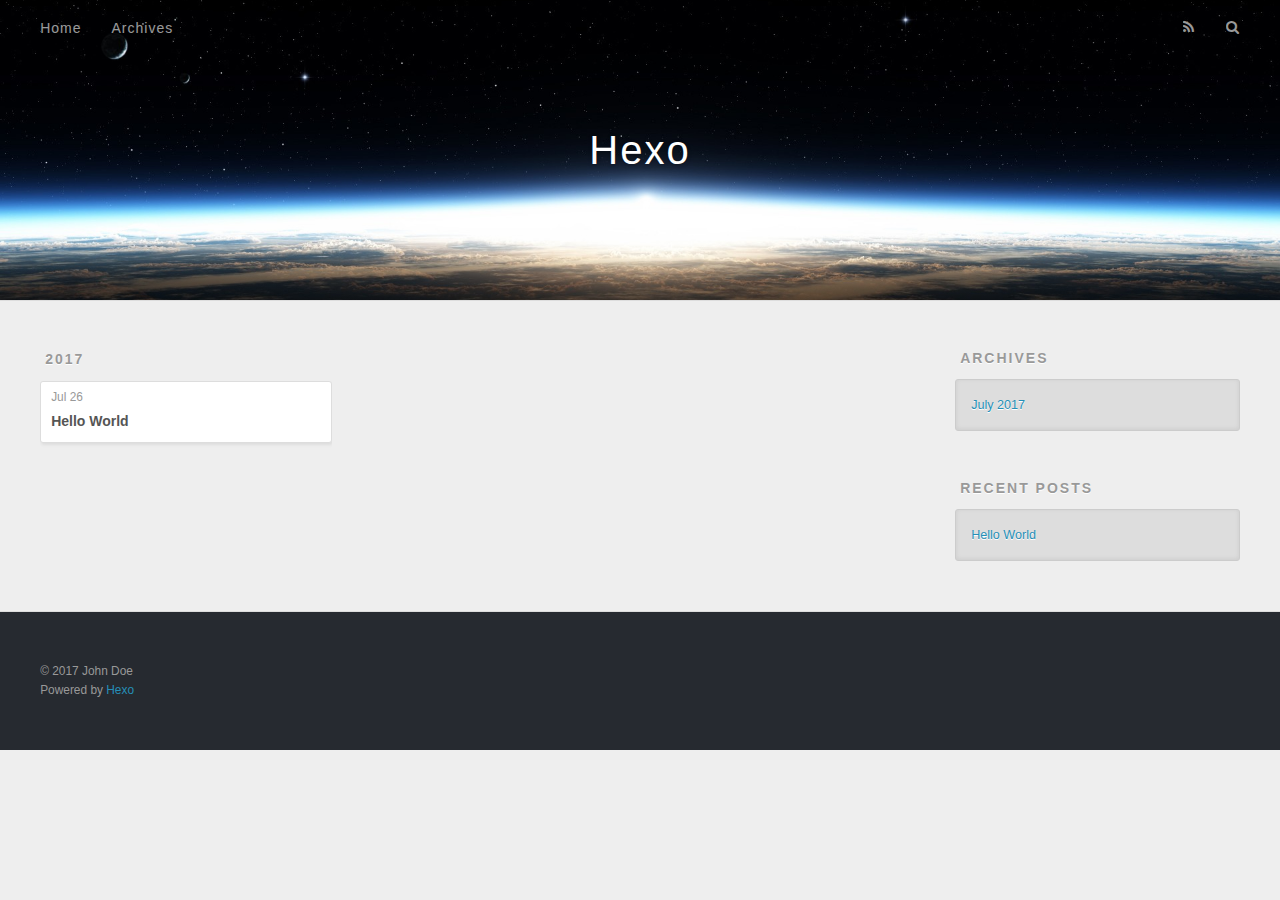
==== archives/index.html @ c41c7418 "Site updated: 2017-07-26 22:46:20" ====
<!DOCTYPE html>
<html>
<head>
  <meta charset="utf-8">
  
  <title>Archives | Hexo</title>
  <meta name="viewport" content="width=device-width, initial-scale=1, maximum-scale=1">
  <meta property="og:type" content="website">
<meta property="og:title" content="Hexo">
<meta property="og:url" content="http://yoursite.com/archives/index.html">
<meta property="og:site_name" content="Hexo">
<meta name="twitter:card" content="summary">
<meta name="twitter:title" content="Hexo">
  
    <link rel="alternate" href="/atom.xml" title="Hexo" type="application/atom+xml">
  
  
    <link rel="icon" href="/favicon.png">
  
  
    <link href="//fonts.googleapis.com/css?family=Source+Code+Pro" rel="stylesheet" type="text/css">
  
  <link rel="stylesheet" href="/css/style.css">
  

</head>

<body>
  <div id="container">
    <div id="wrap">
      <header id="header">
  <div id="banner"></div>
  <div id="header-outer" class="outer">
    <div id="header-title" class="inner">
      <h1 id="logo-wrap">
        <a href="/" id="logo">Hexo</a>
      </h1>
      
    </div>
    <div id="header-inner" class="inner">
      <nav id="main-nav">
        <a id="main-nav-toggle" class="nav-icon"></a>
        
          <a class="main-nav-link" href="/">Home</a>
        
          <a class="main-nav-link" href="/archives">Archives</a>
        
      </nav>
      <nav id="sub-nav">
        
          <a id="nav-rss-link" class="nav-icon" href="/atom.xml" title="RSS Feed"></a>
        
        <a id="nav-search-btn" class="nav-icon" title="Search"></a>
      </nav>
      <div id="search-form-wrap">
        <form action="//google.com/search" method="get" accept-charset="UTF-8" class="search-form"><input type="search" name="q" class="search-form-input" placeholder="Search"><button type="submit" class="search-form-submit">&#xF002;</button><input type="hidden" name="sitesearch" value="http://yoursite.com"></form>
      </div>
    </div>
  </div>
</header>
      <div class="outer">
        <section id="main">
  
  
    
    
      
      
      <section class="archives-wrap">
        <div class="archive-year-wrap">
          <a href="/archives/2017" class="archive-year">2017</a>
        </div>
        <div class="archives">
    
    <article class="archive-article archive-type-post">
  <div class="archive-article-inner">
    <header class="archive-article-header">
      <a href="/2017/07/26/hello-world/" class="archive-article-date">
  <time datetime="2017-07-26T14:15:04.297Z" itemprop="datePublished">Jul 26</time>
</a>
      
  
    <h1 itemprop="name">
      <a class="archive-article-title" href="/2017/07/26/hello-world/">Hello World</a>
    </h1>
  

    </header>
  </div>
</article>
  
  
    </div></section>
  

</section>
        
          <aside id="sidebar">
  
    

  
    

  
    
  
    
  <div class="widget-wrap">
    <h3 class="widget-title">Archives</h3>
    <div class="widget">
      <ul class="archive-list"><li class="archive-list-item"><a class="archive-list-link" href="/archives/2017/07/">July 2017</a></li></ul>
    </div>
  </div>


  
    
  <div class="widget-wrap">
    <h3 class="widget-title">Recent Posts</h3>
    <div class="widget">
      <ul>
        
          <li>
            <a href="/2017/07/26/hello-world/">Hello World</a>
          </li>
        
      </ul>
    </div>
  </div>

  
</aside>
        
      </div>
      <footer id="footer">
  
  <div class="outer">
    <div id="footer-info" class="inner">
      &copy; 2017 John Doe<br>
      Powered by <a href="http://hexo.io/" target="_blank">Hexo</a>
    </div>
  </div>
</footer>
    </div>
    <nav id="mobile-nav">
  
    <a href="/" class="mobile-nav-link">Home</a>
  
    <a href="/archives" class="mobile-nav-link">Archives</a>
  
</nav>
    

<script src="//ajax.googleapis.com/ajax/libs/jquery/2.0.3/jquery.min.js"></script>


  <link rel="stylesheet" href="/fancybox/jquery.fancybox.css">
  <script src="/fancybox/jquery.fancybox.pack.js"></script>


<script src="/js/script.js"></script>

  </div>
</body>
</html>
---- css/style.css ----
body {
  width: 100%;
}
body:before,
body:after {
  content: "";
  display: table;
}
body:after {
  clear: both;
}
html,
body,
div,
span,
applet,
object,
iframe,
h1,
h2,
h3,
h4,
h5,
h6,
p,
blockquote,
pre,
a,
abbr,
acronym,
address,
big,
cite,
code,
del,
dfn,
em,
img,
ins,
kbd,
q,
s,
samp,
small,
strike,
strong,
sub,
sup,
tt,
var,
dl,
dt,
dd,
ol,
ul,
li,
fieldset,
form,
label,
legend,
table,
caption,
tbody,
tfoot,
thead,
tr,
th,
td {
  margin: 0;
  padding: 0;
  border: 0;
  outline: 0;
  font-weight: inherit;
  font-style: inherit;
  font-family: inherit;
  font-size: 100%;
  vertical-align: baseline;
}
body {
  line-height: 1;
  color: #000;
  background: #fff;
}
ol,
ul {
  list-style: none;
}
table {
  border-collapse: separate;
  border-spacing: 0;
  vertical-align: middle;
}
caption,
th,
td {
  text-align: left;
  font-weight: normal;
  vertical-align: middle;
}
a img {
  border: none;
}
input,
button {
  margin: 0;
  padding: 0;
}
input::-moz-focus-inner,
button::-moz-focus-inner {
  border: 0;
  padding: 0;
}
@font-face {
  font-family: FontAwesome;
  font-style: normal;
  font-weight: normal;
  src: url("fonts/fontawesome-webfont.eot?v=#4.0.3");
  src: url("fonts/fontawesome-webfont.eot?#iefix&v=#4.0.3") format("embedded-opentype"), url("fonts/fontawesome-webfont.woff?v=#4.0.3") format("woff"), url("fonts/fontawesome-webfont.ttf?v=#4.0.3") format("truetype"), url("fonts/fontawesome-webfont.svg#fontawesomeregular?v=#4.0.3") format("svg");
}
html,
body,
#container {
  height: 100%;
}
body {
  background: #eee;
  font: 14px "Helvetica Neue", Helvetica, Arial, sans-serif;
  -webkit-text-size-adjust: 100%;
}
.outer {
  max-width: 1220px;
  margin: 0 auto;
  padding: 0 20px;
}
.outer:before,
.outer:after {
  content: "";
  display: table;
}
.outer:after {
  clear: both;
}
.inner {
  display: inline;
  float: left;
  width: 98.33333333333333%;
  margin: 0 0.833333333333333%;
}
.left,
.alignleft {
  float: left;
}
.right,
.alignright {
  float: right;
}
.clear {
  clear: both;
}
#container {
  position: relative;
}
.mobile-nav-on {
  overflow: hidden;
}
#wrap {
  height: 100%;
  width: 100%;
  position: absolute;
  top: 0;
  left: 0;
  -webkit-transition: 0.2s ease-out;
  -moz-transition: 0.2s ease-out;
  -ms-transition: 0.2s ease-out;
  transition: 0.2s ease-out;
  z-index: 1;
  background: #eee;
}
.mobile-nav-on #wrap {
  left: 280px;
}
@media screen and (min-width: 768px) {
  #main {
    display: inline;
    float: left;
    width: 73.33333333333333%;
    margin: 0 0.833333333333333%;
  }
}
.article-date,
.article-category-link,
.archive-year,
.widget-title {
  text-decoration: none;
  text-transform: uppercase;
  letter-spacing: 2px;
  color: #999;
  margin-bottom: 1em;
  margin-left: 5px;
  line-height: 1em;
  text-shadow: 0 1px #fff;
  font-weight: bold;
}
.article-inner,
.archive-article-inner {
  background: #fff;
  -webkit-box-shadow: 1px 2px 3px #ddd;
  box-shadow: 1px 2px 3px #ddd;
  border: 1px solid #ddd;
  border-radius: 3px;
}
.article-entry h1,
.widget h1 {
  font-size: 2em;
}
.article-entry h2,
.widget h2 {
  font-size: 1.5em;
}
.article-entry h3,
.widget h3 {
  font-size: 1.3em;
}
.article-entry h4,
.widget h4 {
  font-size: 1.2em;
}
.article-entry h5,
.widget h5 {
  font-size: 1em;
}
.article-entry h6,
.widget h6 {
  font-size: 1em;
  color: #999;
}
.article-entry hr,
.widget hr {
  border: 1px dashed #ddd;
}
.article-entry strong,
.widget strong {
  font-weight: bold;
}
.article-entry em,
.widget em,
.article-entry cite,
.widget cite {
  font-style: italic;
}
.article-entry sup,
.widget sup,
.article-entry sub,
.widget sub {
  font-size: 0.75em;
  line-height: 0;
  position: relative;
  vertical-align: baseline;
}
.article-entry sup,
.widget sup {
  top: -0.5em;
}
.article-entry sub,
.widget sub {
  bottom: -0.2em;
}
.article-entry small,
.widget small {
  font-size: 0.85em;
}
.article-entry acronym,
.widget acronym,
.article-entry abbr,
.widget abbr {
  border-bottom: 1px dotted;
}
.article-entry ul,
.widget ul,
.article-entry ol,
.widget ol,
.article-entry dl,
.widget dl {
  margin: 0 20px;
  line-height: 1.6em;
}
.article-entry ul ul,
.widget ul ul,
.article-entry ol ul,
.widget ol ul,
.article-entry ul ol,
.widget ul ol,
.article-entry ol ol,
.widget ol ol {
  margin-top: 0;
  margin-bottom: 0;
}
.article-entry ul,
.widget ul {
  list-style: disc;
}
.article-entry ol,
.widget ol {
  list-style: decimal;
}
.article-entry dt,
.widget dt {
  font-weight: bold;
}
#header {
  height: 300px;
  position: relative;
  border-bottom: 1px solid #ddd;
}
#header:before,
#header:after {
  content: "";
  position: absolute;
  left: 0;
  right: 0;
  height: 40px;
}
#header:before {
  top: 0;
  background: -webkit-linear-gradient(rgba(0,0,0,0.2), transparent);
  background: -moz-linear-gradient(rgba(0,0,0,0.2), transparent);
  background: -ms-linear-gradient(rgba(0,0,0,0.2), transparent);
  background: linear-gradient(rgba(0,0,0,0.2), transparent);
}
#header:after {
  bottom: 0;
  background: -webkit-linear-gradient(transparent, rgba(0,0,0,0.2));
  background: -moz-linear-gradient(transparent, rgba(0,0,0,0.2));
  background: -ms-linear-gradient(transparent, rgba(0,0,0,0.2));
  background: linear-gradient(transparent, rgba(0,0,0,0.2));
}
#header-outer {
  height: 100%;
  position: relative;
}
#header-inner {
  position: relative;
  overflow: hidden;
}
#banner {
  position: absolute;
  top: 0;
  left: 0;
  width: 100%;
  height: 100%;
  background: url("images/banner.jpg") center #000;
  -webkit-background-size: cover;
  -moz-background-size: cover;
  background-size: cover;
  z-index: -1;
}
#header-title {
  text-align: center;
  height: 40px;
  position: absolute;
  top: 50%;
  left: 0;
  margin-top: -20px;
}
#logo,
#subtitle {
  text-decoration: none;
  color: #fff;
  font-weight: 300;
  text-shadow: 0 1px 4px rgba(0,0,0,0.3);
}
#logo {
  font-size: 40px;
  line-height: 40px;
  letter-spacing: 2px;
}
#subtitle {
  font-size: 16px;
  line-height: 16px;
  letter-spacing: 1px;
}
#subtitle-wrap {
  margin-top: 16px;
}
#main-nav {
  float: left;
  margin-left: -15px;
}
.nav-icon,
.main-nav-link {
  float: left;
  color: #fff;
  opacity: 0.6;
  text-decoration: none;
  text-shadow: 0 1px rgba(0,0,0,0.2);
  -webkit-transition: opacity 0.2s;
  -moz-transition: opacity 0.2s;
  -ms-transition: opacity 0.2s;
  transition: opacity 0.2s;
  display: block;
  padding: 20px 15px;
}
.nav-icon:hover,
.main-nav-link:hover {
  opacity: 1;
}
.nav-icon {
  font-family: FontAwesome;
  text-align: center;
  font-size: 14px;
  width: 14px;
  height: 14px;
  padding: 20px 15px;
  position: relative;
  cursor: pointer;
}
.main-nav-link {
  font-weight: 300;
  letter-spacing: 1px;
}
@media screen and (max-width: 479px) {
  .main-nav-link {
    display: none;
  }
}
#main-nav-toggle {
  display: none;
}
#main-nav-toggle:before {
  content: "\f0c9";
}
@media screen and (max-width: 479px) {
  #main-nav-toggle {
    display: block;
  }
}
#sub-nav {
  float: right;
  margin-right: -15px;
}
#nav-rss-link:before {
  content: "\f09e";
}
#nav-search-btn:before {
  content: "\f002";
}
#search-form-wrap {
  position: absolute;
  top: 15px;
  width: 150px;
  height: 30px;
  right: -150px;
  opacity: 0;
  -webkit-transition: 0.2s ease-out;
  -moz-transition: 0.2s ease-out;
  -ms-transition: 0.2s ease-out;
  transition: 0.2s ease-out;
}
#search-form-wrap.on {
  opacity: 1;
  right: 0;
}
@media screen and (max-width: 479px) {
  #search-form-wrap {
    width: 100%;
    right: -100%;
  }
}
.search-form {
  position: absolute;
  top: 0;
  left: 0;
  right: 0;
  background: #fff;
  padding: 5px 15px;
  border-radius: 15px;
  -webkit-box-shadow: 0 0 10px rgba(0,0,0,0.3);
  box-shadow: 0 0 10px rgba(0,0,0,0.3);
}
.search-form-input {
  border: none;
  background: none;
  color: #555;
  width: 100%;
  font: 13px "Helvetica Neue", Helvetica, Arial, sans-serif;
  outline: none;
}
.search-form-input::-webkit-search-results-decoration,
.search-form-input::-webkit-search-cancel-button {
  -webkit-appearance: none;
}
.search-form-submit {
  position: absolute;
  top: 50%;
  right: 10px;
  margin-top: -7px;
  font: 13px FontAwesome;
  border: none;
  background: none;
  color: #bbb;
  cursor: pointer;
}
.search-form-submit:hover,
.search-form-submit:focus {
  color: #777;
}
.article {
  margin: 50px 0;
}
.article-inner {
  overflow: hidden;
}
.article-meta:before,
.article-meta:after {
  content: "";
  display: table;
}
.article-meta:after {
  clear: both;
}
.article-date {
  float: left;
}
.article-category {
  float: left;
  line-height: 1em;
  color: #ccc;
  text-shadow: 0 1px #fff;
  margin-left: 8px;
}
.article-category:before {
  content: "\2022";
}
.article-category-link {
  margin: 0 12px 1em;
}
.article-header {
  padding: 20px 20px 0;
}
.article-title {
  text-decoration: none;
  font-size: 2em;
  font-weight: bold;
  color: #555;
  line-height: 1.1em;
  -webkit-transition: color 0.2s;
  -moz-transition: color 0.2s;
  -ms-transition: color 0.2s;
  transition: color 0.2s;
}
a.article-title:hover {
  color: #258fb8;
}
.article-entry {
  color: #555;
  padding: 0 20px;
}
.article-entry:before,
.article-entry:after {
  content: "";
  display: table;
}
.article-entry:after {
  clear: both;
}
.article-entry p,
.article-entry table {
  line-height: 1.6em;
  margin: 1.6em 0;
}
.article-entry h1,
.article-entry h2,
.article-entry h3,
.article-entry h4,
.article-entry h5,
.article-entry h6 {
  font-weight: bold;
}
.article-entry h1,
.article-entry h2,
.article-entry h3,
.article-entry h4,
.article-entry h5,
.article-entry h6 {
  line-height: 1.1em;
  margin: 1.1em 0;
}
.article-entry a {
  color: #258fb8;
  text-decoration: none;
}
.article-entry a:hover {
  text-decoration: underline;
}
.article-entry ul,
.article-entry ol,
.article-entry dl {
  margin-top: 1.6em;
  margin-bottom: 1.6em;
}
.article-entry img,
.article-entry video {
  max-width: 100%;
  height: auto;
  display: block;
  margin: auto;
}
.article-entry iframe {
  border: none;
}
.article-entry table {
  width: 100%;
  border-collapse: collapse;
  border-spacing: 0;
}
.article-entry th {
  font-weight: bold;
  border-bottom: 3px solid #ddd;
  padding-bottom: 0.5em;
}
.article-entry td {
  border-bottom: 1px solid #ddd;
  padding: 10px 0;
}
.article-entry blockquote {
  font-family: Georgia, "Times New Roman", serif;
  font-size: 1.4em;
  margin: 1.6em 20px;
  text-align: center;
}
.article-entry blockquote footer {
  font-size: 14px;
  margin: 1.6em 0;
  font-family: "Helvetica Neue", Helvetica, Arial, sans-serif;
}
.article-entry blockquote footer cite:before {
  content: "—";
  padding: 0 0.5em;
}
.article-entry .pullquote {
  text-align: left;
  width: 45%;
  margin: 0;
}
.article-entry .pullquote.left {
  margin-left: 0.5em;
  margin-right: 1em;
}
.article-entry .pullquote.right {
  margin-right: 0.5em;
  margin-left: 1em;
}
.article-entry .caption {
  color: #999;
  display: block;
  font-size: 0.9em;
  margin-top: 0.5em;
  position: relative;
  text-align: center;
}
.article-entry .video-container {
  position: relative;
  padding-top: 56.25%;
  height: 0;
  overflow: hidden;
}
.article-entry .video-container iframe,
.article-entry .video-container object,
.article-entry .video-container embed {
  position: absolute;
  top: 0;
  left: 0;
  width: 100%;
  height: 100%;
  margin-top: 0;
}
.article-more-link a {
  display: inline-block;
  line-height: 1em;
  padding: 6px 15px;
  border-radius: 15px;
  background: #eee;
  color: #999;
  text-shadow: 0 1px #fff;
  text-decoration: none;
}
.article-more-link a:hover {
  background: #258fb8;
  color: #fff;
  text-decoration: none;
  text-shadow: 0 1px #1e7293;
}
.article-footer {
  font-size: 0.85em;
  line-height: 1.6em;
  border-top: 1px solid #ddd;
  padding-top: 1.6em;
  margin: 0 20px 20px;
}
.article-footer:before,
.article-footer:after {
  content: "";
  display: table;
}
.article-footer:after {
  clear: both;
}
.article-footer a {
  color: #999;
  text-decoration: none;
}
.article-footer a:hover {
  color: #555;
}
.article-tag-list-item {
  float: left;
  margin-right: 10px;
}
.article-tag-list-link:before {
  content: "#";
}
.article-comment-link {
  float: right;
}
.article-comment-link:before {
  content: "\f075";
  font-family: FontAwesome;
  padding-right: 8px;
}
.article-share-link {
  cursor: pointer;
  float: right;
  margin-left: 20px;
}
.article-share-link:before {
  content: "\f064";
  font-family: FontAwesome;
  padding-right: 6px;
}
#article-nav {
  position: relative;
}
#article-nav:before,
#article-nav:after {
  content: "";
  display: table;
}
#article-nav:after {
  clear: both;
}
@media screen and (min-width: 768px) {
  #article-nav {
    margin: 50px 0;
  }
  #article-nav:before {
    width: 8px;
    height: 8px;
    position: absolute;
    top: 50%;
    left: 50%;
    margin-top: -4px;
    margin-left: -4px;
    content: "";
    border-radius: 50%;
    background: #ddd;
    -webkit-box-shadow: 0 1px 2px #fff;
    box-shadow: 0 1px 2px #fff;
  }
}
.article-nav-link-wrap {
  text-decoration: none;
  text-shadow: 0 1px #fff;
  color: #999;
  -webkit-box-sizing: border-box;
  -moz-box-sizing: border-box;
  box-sizing: border-box;
  margin-top: 50px;
  text-align: center;
  display: block;
}
.article-nav-link-wrap:hover {
  color: #555;
}
@media screen and (min-width: 768px) {
  .article-nav-link-wrap {
    width: 50%;
    margin-top: 0;
  }
}
@media screen and (min-width: 768px) {
  #article-nav-newer {
    float: left;
    text-align: right;
    padding-right: 20px;
  }
}
@media screen and (min-width: 768px) {
  #article-nav-older {
    float: right;
    text-align: left;
    padding-left: 20px;
  }
}
.article-nav-caption {
  text-transform: uppercase;
  letter-spacing: 2px;
  color: #ddd;
  line-height: 1em;
  font-weight: bold;
}
#article-nav-newer .article-nav-caption {
  margin-right: -2px;
}
.article-nav-title {
  font-size: 0.85em;
  line-height: 1.6em;
  margin-top: 0.5em;
}
.article-share-box {
  position: absolute;
  display: none;
  background: #fff;
  -webkit-box-shadow: 1px 2px 10px rgba(0,0,0,0.2);
  box-shadow: 1px 2px 10px rgba(0,0,0,0.2);
  border-radius: 3px;
  margin-left: -145px;
  overflow: hidden;
  z-index: 1;
}
.article-share-box.on {
  display: block;
}
.article-share-input {
  width: 100%;
  background: none;
  -webkit-box-sizing: border-box;
  -moz-box-sizing: border-box;
  box-sizing: border-box;
  font: 14px "Helvetica Neue", Helvetica, Arial, sans-serif;
  padding: 0 15px;
  color: #555;
  outline: none;
  border: 1px solid #ddd;
  border-radius: 3px 3px 0 0;
  height: 36px;
  line-height: 36px;
}
.article-share-links {
  background: #eee;
}
.article-share-links:before,
.article-share-links:after {
  content: "";
  display: table;
}
.article-share-links:after {
  clear: both;
}
.article-share-twitter,
.article-share-facebook,
.article-share-pinterest,
.article-share-google {
  width: 50px;
  height: 36px;
  display: block;
  float: left;
  position: relative;
  color: #999;
  text-shadow: 0 1px #fff;
}
.article-share-twitter:before,
.article-share-facebook:before,
.article-share-pinterest:before,
.article-share-google:before {
  font-size: 20px;
  font-family: FontAwesome;
  width: 20px;
  height: 20px;
  position: absolute;
  top: 50%;
  left: 50%;
  margin-top: -10px;
  margin-left: -10px;
  text-align: center;
}
.article-share-twitter:hover,
.article-share-facebook:hover,
.article-share-pinterest:hover,
.article-share-google:hover {
  color: #fff;
}
.article-share-twitter:before {
  content: "\f099";
}
.article-share-twitter:hover {
  background: #00aced;
  text-shadow: 0 1px #008abe;
}
.article-share-facebook:before {
  content: "\f09a";
}
.article-share-facebook:hover {
  background: #3b5998;
  text-shadow: 0 1px #2f477a;
}
.article-share-pinterest:before {
  content: "\f0d2";
}
.article-share-pinterest:hover {
  background: #cb2027;
  text-shadow: 0 1px #a21a1f;
}
.article-share-google:before {
  content: "\f0d5";
}
.article-share-google:hover {
  background: #dd4b39;
  text-shadow: 0 1px #be3221;
}
.article-gallery {
  background: #000;
  position: relative;
}
.article-gallery-photos {
  position: relative;
  overflow: hidden;
}
.article-gallery-img {
  display: none;
  max-width: 100%;
}
.article-gallery-img:first-child {
  display: block;
}
.article-gallery-img.loaded {
  position: absolute;
  display: block;
}
.article-gallery-img img {
  display: block;
  max-width: 100%;
  margin: 0 auto;
}
#comments {
  background: #fff;
  -webkit-box-shadow: 1px 2px 3px #ddd;
  box-shadow: 1px 2px 3px #ddd;
  padding: 20px;
  border: 1px solid #ddd;
  border-radius: 3px;
  margin: 50px 0;
}
#comments a {
  color: #258fb8;
}
.archives-wrap {
  margin: 50px 0;
}
.archives:before,
.archives:after {
  content: "";
  display: table;
}
.archives:after {
  clear: both;
}
.archive-year-wrap {
  margin-bottom: 1em;
}
.archives {
  -webkit-column-gap: 10px;
  -moz-column-gap: 10px;
  column-gap: 10px;
}
@media screen and (min-width: 480px) and (max-width: 767px) {
  .archives {
    -webkit-column-count: 2;
    -moz-column-count: 2;
    column-count: 2;
  }
}
@media screen and (min-width: 768px) {
  .archives {
    -webkit-column-count: 3;
    -moz-column-count: 3;
    column-count: 3;
  }
}
.archive-article {
  -webkit-column-break-inside: avoid;
  page-break-inside: avoid;
  overflow: hidden;
  break-inside: avoid-column;
}
.archive-article-inner {
  padding: 10px;
  margin-bottom: 15px;
}
.archive-article-title {
  text-decoration: none;
  font-weight: bold;
  color: #555;
  -webkit-transition: color 0.2s;
  -moz-transition: color 0.2s;
  -ms-transition: color 0.2s;
  transition: color 0.2s;
  line-height: 1.6em;
}
.archive-article-title:hover {
  color: #258fb8;
}
.archive-article-footer {
  margin-top: 1em;
}
.archive-article-date {
  color: #999;
  text-decoration: none;
  font-size: 0.85em;
  line-height: 1em;
  margin-bottom: 0.5em;
  display: block;
}
#page-nav {
  margin: 50px auto;
  background: #fff;
  -webkit-box-shadow: 1px 2px 3px #ddd;
  box-shadow: 1px 2px 3px #ddd;
  border: 1px solid #ddd;
  border-radius: 3px;
  text-align: center;
  color: #999;
  overflow: hidden;
}
#page-nav:before,
#page-nav:after {
  content: "";
  display: table;
}
#page-nav:after {
  clear: both;
}
#page-nav a,
#page-nav span {
  padding: 10px 20px;
  line-height: 1;
  height: 2ex;
}
#page-nav a {
  color: #999;
  text-decoration: none;
}
#page-nav a:hover {
  background: #999;
  color: #fff;
}
#page-nav .prev {
  float: left;
}
#page-nav .next {
  float: right;
}
#page-nav .page-number {
  display: inline-block;
}
@media screen and (max-width: 479px) {
  #page-nav .page-number {
    display: none;
  }
}
#page-nav .current {
  color: #555;
  font-weight: bold;
}
#page-nav .space {
  color: #ddd;
}
#footer {
  background: #262a30;
  padding: 50px 0;
  border-top: 1px solid #ddd;
  color: #999;
}
#footer a {
  color: #258fb8;
  text-decoration: none;
}
#footer a:hover {
  text-decoration: underline;
}
#footer-info {
  line-height: 1.6em;
  font-size: 0.85em;
}
.article-entry pre,
.article-entry .highlight {
  background: #2d2d2d;
  margin: 0 -20px;
  padding: 15px 20px;
  border-style: solid;
  border-color: #ddd;
  border-width: 1px 0;
  overflow: auto;
  color: #ccc;
  line-height: 22.400000000000002px;
}
.article-entry .highlight .gutter pre,
.article-entry .gist .gist-file .gist-data .line-numbers {
  color: #666;
  font-size: 0.85em;
}
.article-entry pre,
.article-entry code {
  font-family: "Source Code Pro", Consolas, Monaco, Menlo, Consolas, monospace;
}
.article-entry code {
  background: #eee;
  text-shadow: 0 1px #fff;
  padding: 0 0.3em;
}
.article-entry pre code {
  background: none;
  text-shadow: none;
  padding: 0;
}
.article-entry .highlight pre {
  border: none;
  margin: 0;
  padding: 0;
}
.article-entry .highlight table {
  margin: 0;
  width: auto;
}
.article-entry .highlight td {
  border: none;
  padding: 0;
}
.article-entry .highlight figcaption {
  font-size: 0.85em;
  color: #999;
  line-height: 1em;
  margin-bottom: 1em;
}
.article-entry .highlight figcaption:before,
.article-entry .highlight figcaption:after {
  content: "";
  display: table;
}
.article-entry .highlight figcaption:after {
  clear: both;
}
.article-entry .highlight figcaption a {
  float: right;
}
.article-entry .highlight .gutter pre {
  text-align: right;
  padding-right: 20px;
}
.article-entry .highlight .line {
  height: 22.400000000000002px;
}
.article-entry .highlight .line.marked {
  background: #515151;
}
.article-entry .gist {
  margin: 0 -20px;
  border-style: solid;
  border-color: #ddd;
  border-width: 1px 0;
  background: #2d2d2d;
  padding: 15px 20px 15px 0;
}
.article-entry .gist .gist-file {
  border: none;
  font-family: "Source Code Pro", Consolas, Monaco, Menlo, Consolas, monospace;
  margin: 0;
}
.article-entry .gist .gist-file .gist-data {
  background: none;
  border: none;
}
.article-entry .gist .gist-file .gist-data .line-numbers {
  background: none;
  border: none;
  padding: 0 20px 0 0;
}
.article-entry .gist .gist-file .gist-data .line-data {
  padding: 0 !important;
}
.article-entry .gist .gist-file .highlight {
  margin: 0;
  padding: 0;
  border: none;
}
.article-entry .gist .gist-file .gist-meta {
  background: #2d2d2d;
  color: #999;
  font: 0.85em "Helvetica Neue", Helvetica, Arial, sans-serif;
  text-shadow: 0 0;
  padding: 0;
  margin-top: 1em;
  margin-left: 20px;
}
.article-entry .gist .gist-file .gist-meta a {
  color: #258fb8;
  font-weight: normal;
}
.article-entry .gist .gist-file .gist-meta a:hover {
  text-decoration: underline;
}
pre .comment,
pre .title {
  color: #999;
}
pre .variable,
pre .attribute,
pre .tag,
pre .regexp,
pre .ruby .constant,
pre .xml .tag .title,
pre .xml .pi,
pre .xml .doctype,
pre .html .doctype,
pre .css .id,
pre .css .class,
pre .css .pseudo {
  color: #f2777a;
}
pre .number,
pre .preprocessor,
pre .built_in,
pre .literal,
pre .params,
pre .constant {
  color: #f99157;
}
pre .class,
pre .ruby .class .title,
pre .css .rules .attribute {
  color: #9c9;
}
pre .string,
pre .value,
pre .inheritance,
pre .header,
pre .ruby .symbol,
pre .xml .cdata {
  color: #9c9;
}
pre .css .hexcolor {
  color: #6cc;
}
pre .function,
pre .python .decorator,
pre .python .title,
pre .ruby .function .title,
pre .ruby .title .keyword,
pre .perl .sub,
pre .javascript .title,
pre .coffeescript .title {
  color: #69c;
}
pre .keyword,
pre .javascript .function {
  color: #c9c;
}
@media screen and (max-width: 479px) {
  #mobile-nav {
    position: absolute;
    top: 0;
    left: 0;
    width: 280px;
    height: 100%;
    background: #191919;
    border-right: 1px solid #fff;
  }
}
@media screen and (max-width: 479px) {
  .mobile-nav-link {
    display: block;
    color: #999;
    text-decoration: none;
    padding: 15px 20px;
    font-weight: bold;
  }
  .mobile-nav-link:hover {
    color: #fff;
  }
}
@media screen and (min-width: 768px) {
  #sidebar {
    display: inline;
    float: left;
    width: 23.333333333333332%;
    margin: 0 0.833333333333333%;
  }
}
.widget-wrap {
  margin: 50px 0;
}
.widget {
  color: #777;
  text-shadow: 0 1px #fff;
  background: #ddd;
  -webkit-box-shadow: 0 -1px 4px #ccc inset;
  box-shadow: 0 -1px 4px #ccc inset;
  border: 1px solid #ccc;
  padding: 15px;
  border-radius: 3px;
}
.widget a {
  color: #258fb8;
  text-decoration: none;
}
.widget a:hover {
  text-decoration: underline;
}
.widget ul ul,
.widget ol ul,
.widget dl ul,
.widget ul ol,
.widget ol ol,
.widget dl ol,
.widget ul dl,
.widget ol dl,
.widget dl dl {
  margin-left: 15px;
  list-style: disc;
}
.widget {
  line-height: 1.6em;
  word-wrap: break-word;
  font-size: 0.9em;
}
.widget ul,
.widget ol {
  list-style: none;
  margin: 0;
}
.widget ul ul,
.widget ol ul,
.widget ul ol,
.widget ol ol {
  margin: 0 20px;
}
.widget ul ul,
.widget ol ul {
  list-style: disc;
}
.widget ul ol,
.widget ol ol {
  list-style: decimal;
}
.category-list-count,
.tag-list-count,
.archive-list-count {
  padding-left: 5px;
  color: #999;
  font-size: 0.85em;
}
.category-list-count:before,
.tag-list-count:before,
.archive-list-count:before {
  content: "(";
}
.category-list-count:after,
.tag-list-count:after,
.archive-list-count:after {
  content: ")";
}
.tagcloud a {
  margin-right: 5px;
  display: inline-block;
}
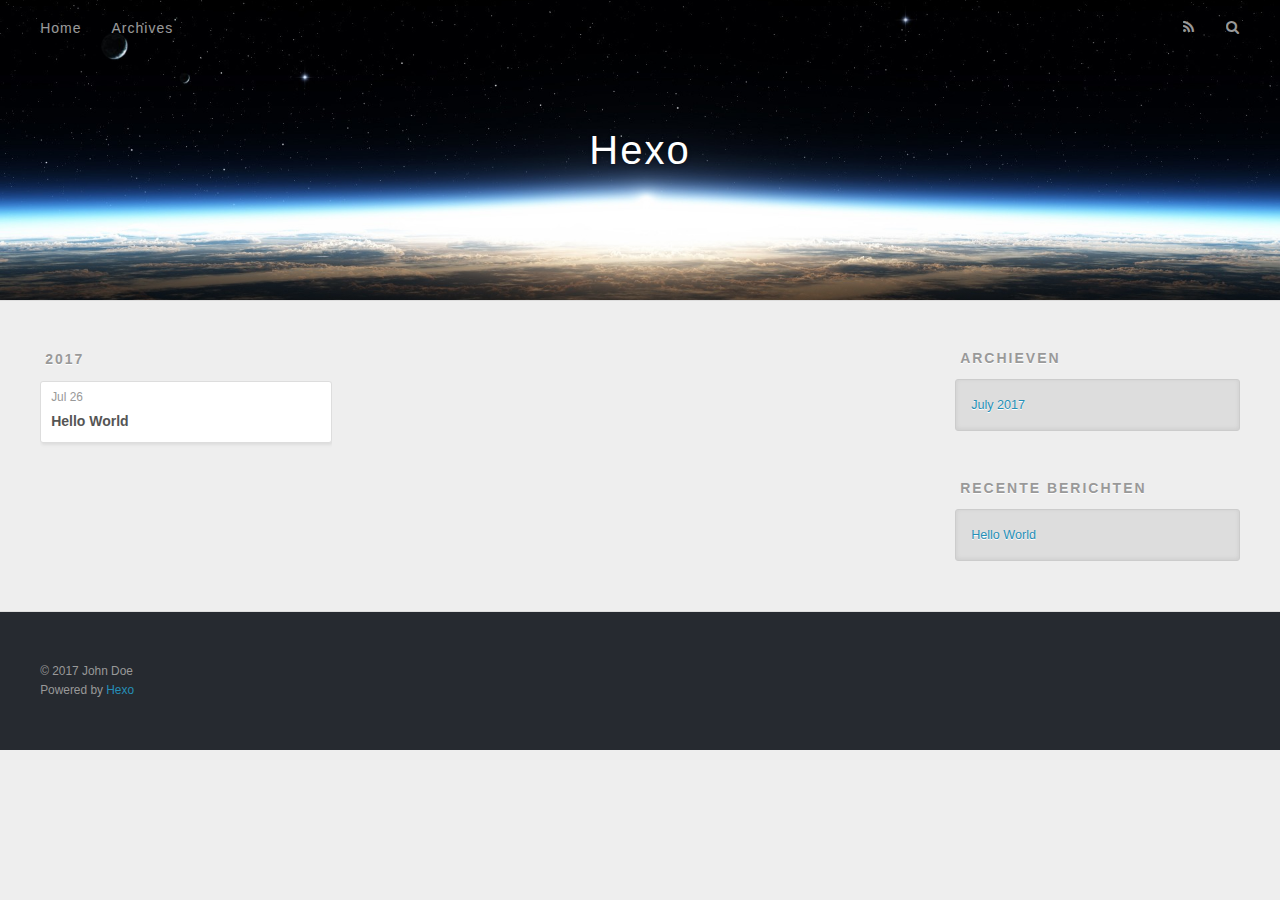
==== commit eabd7f22: "Site updated: 2017-07-26 22:57:09" ====
--- a/archives/index.html
+++ b/archives/index.html
@@ -3,7 +3,7 @@
 <head>
   <meta charset="utf-8">
   
-  <title>Archives | Hexo</title>
+  <title>Archieven | Hexo</title>
   <meta name="viewport" content="width=device-width, initial-scale=1, maximum-scale=1">
   <meta property="og:type" content="website">
 <meta property="og:title" content="Hexo">
@@ -50,7 +50,7 @@
         
           <a id="nav-rss-link" class="nav-icon" href="/atom.xml" title="RSS Feed"></a>
         
-        <a id="nav-search-btn" class="nav-icon" title="Search"></a>
+        <a id="nav-search-btn" class="nav-icon" title="Zoeken"></a>
       </nav>
       <div id="search-form-wrap">
         <form action="//google.com/search" method="get" accept-charset="UTF-8" class="search-form"><input type="search" name="q" class="search-form-input" placeholder="Search"><button type="submit" class="search-form-submit">&#xF002;</button><input type="hidden" name="sitesearch" value="http://yoursite.com"></form>
@@ -107,7 +107,7 @@
   
     
   <div class="widget-wrap">
-    <h3 class="widget-title">Archives</h3>
+    <h3 class="widget-title">Archieven</h3>
     <div class="widget">
       <ul class="archive-list"><li class="archive-list-item"><a class="archive-list-link" href="/archives/2017/07/">July 2017</a></li></ul>
     </div>
@@ -117,7 +117,7 @@
   
     
   <div class="widget-wrap">
-    <h3 class="widget-title">Recent Posts</h3>
+    <h3 class="widget-title">Recente berichten</h3>
     <div class="widget">
       <ul>
         
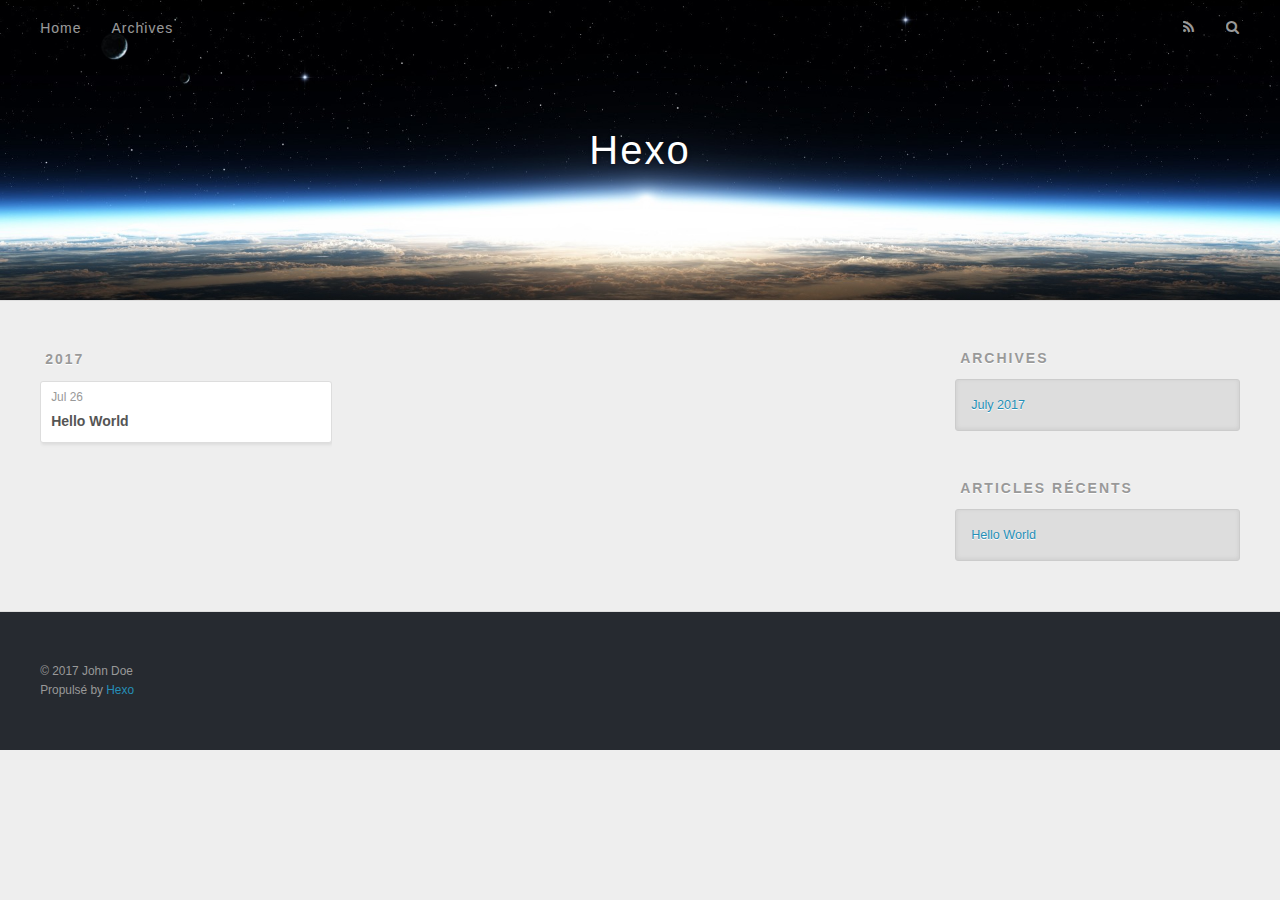
==== commit 06d49ebf: "Site updated: 2017-07-26 23:06:24" ====
--- a/archives/index.html
+++ b/archives/index.html
@@ -3,7 +3,7 @@
 <head>
   <meta charset="utf-8">
   
-  <title>Archieven | Hexo</title>
+  <title>Archives | Hexo</title>
   <meta name="viewport" content="width=device-width, initial-scale=1, maximum-scale=1">
   <meta property="og:type" content="website">
 <meta property="og:title" content="Hexo">
@@ -48,9 +48,9 @@
       </nav>
       <nav id="sub-nav">
         
-          <a id="nav-rss-link" class="nav-icon" href="/atom.xml" title="RSS Feed"></a>
+          <a id="nav-rss-link" class="nav-icon" href="/atom.xml" title="Flux RSS"></a>
         
-        <a id="nav-search-btn" class="nav-icon" title="Zoeken"></a>
+        <a id="nav-search-btn" class="nav-icon" title="Rechercher"></a>
       </nav>
       <div id="search-form-wrap">
         <form action="//google.com/search" method="get" accept-charset="UTF-8" class="search-form"><input type="search" name="q" class="search-form-input" placeholder="Search"><button type="submit" class="search-form-submit">&#xF002;</button><input type="hidden" name="sitesearch" value="http://yoursite.com"></form>
@@ -107,7 +107,7 @@
   
     
   <div class="widget-wrap">
-    <h3 class="widget-title">Archieven</h3>
+    <h3 class="widget-title">Archives</h3>
     <div class="widget">
       <ul class="archive-list"><li class="archive-list-item"><a class="archive-list-link" href="/archives/2017/07/">July 2017</a></li></ul>
     </div>
@@ -117,7 +117,7 @@
   
     
   <div class="widget-wrap">
-    <h3 class="widget-title">Recente berichten</h3>
+    <h3 class="widget-title">Articles récents</h3>
     <div class="widget">
       <ul>
         
@@ -138,7 +138,7 @@
   <div class="outer">
     <div id="footer-info" class="inner">
       &copy; 2017 John Doe<br>
-      Powered by <a href="http://hexo.io/" target="_blank">Hexo</a>
+      Propulsé by <a href="http://hexo.io/" target="_blank">Hexo</a>
     </div>
   </div>
 </footer>
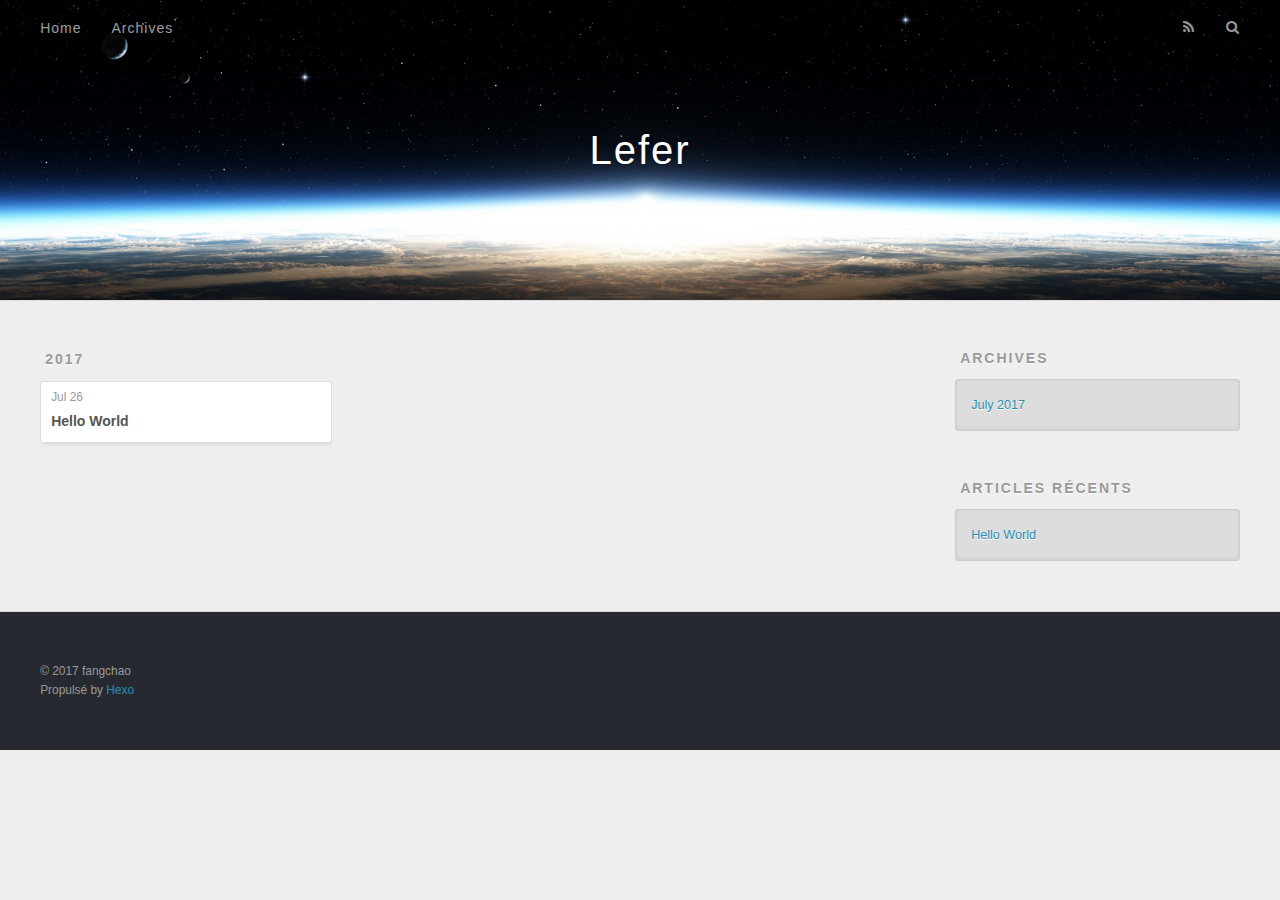
==== commit 5e264e51: "Site updated: 2017-07-26 23:08:17" ====
--- a/archives/index.html
+++ b/archives/index.html
@@ -3,16 +3,17 @@
 <head>
   <meta charset="utf-8">
   
-  <title>Archives | Hexo</title>
+  <title>Archives | Lefer</title>
   <meta name="viewport" content="width=device-width, initial-scale=1, maximum-scale=1">
   <meta property="og:type" content="website">
-<meta property="og:title" content="Hexo">
+<meta property="og:title" content="Lefer">
 <meta property="og:url" content="http://yoursite.com/archives/index.html">
-<meta property="og:site_name" content="Hexo">
+<meta property="og:site_name" content="Lefer">
+<meta property="og:locale" content="zh-hans">
 <meta name="twitter:card" content="summary">
-<meta name="twitter:title" content="Hexo">
+<meta name="twitter:title" content="Lefer">
   
-    <link rel="alternate" href="/atom.xml" title="Hexo" type="application/atom+xml">
+    <link rel="alternate" href="/atom.xml" title="Lefer" type="application/atom+xml">
   
   
     <link rel="icon" href="/favicon.png">
@@ -33,7 +34,7 @@
   <div id="header-outer" class="outer">
     <div id="header-title" class="inner">
       <h1 id="logo-wrap">
-        <a href="/" id="logo">Hexo</a>
+        <a href="/" id="logo">Lefer</a>
       </h1>
       
     </div>
@@ -137,7 +138,7 @@
   
   <div class="outer">
     <div id="footer-info" class="inner">
-      &copy; 2017 John Doe<br>
+      &copy; 2017 fangchao<br>
       Propulsé by <a href="http://hexo.io/" target="_blank">Hexo</a>
     </div>
   </div>
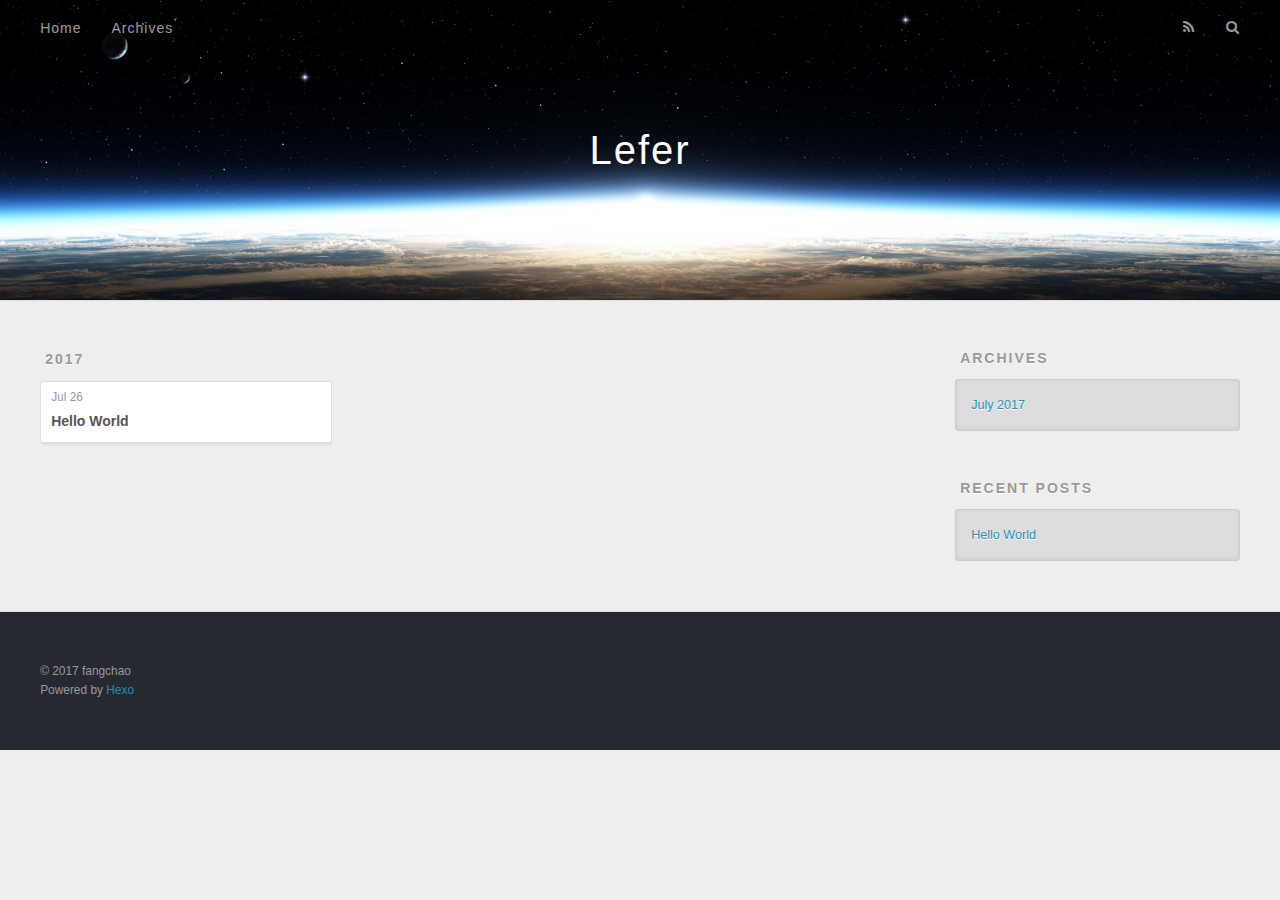
==== commit bf4b8b8f: "Site updated: 2017-07-26 23:09:16" ====
--- a/archives/index.html
+++ b/archives/index.html
@@ -49,9 +49,9 @@
       </nav>
       <nav id="sub-nav">
         
-          <a id="nav-rss-link" class="nav-icon" href="/atom.xml" title="Flux RSS"></a>
+          <a id="nav-rss-link" class="nav-icon" href="/atom.xml" title="RSS Feed"></a>
         
-        <a id="nav-search-btn" class="nav-icon" title="Rechercher"></a>
+        <a id="nav-search-btn" class="nav-icon" title="Search"></a>
       </nav>
       <div id="search-form-wrap">
         <form action="//google.com/search" method="get" accept-charset="UTF-8" class="search-form"><input type="search" name="q" class="search-form-input" placeholder="Search"><button type="submit" class="search-form-submit">&#xF002;</button><input type="hidden" name="sitesearch" value="http://yoursite.com"></form>
@@ -118,7 +118,7 @@
   
     
   <div class="widget-wrap">
-    <h3 class="widget-title">Articles récents</h3>
+    <h3 class="widget-title">Recent Posts</h3>
     <div class="widget">
       <ul>
         
@@ -139,7 +139,7 @@
   <div class="outer">
     <div id="footer-info" class="inner">
       &copy; 2017 fangchao<br>
-      Propulsé by <a href="http://hexo.io/" target="_blank">Hexo</a>
+      Powered by <a href="http://hexo.io/" target="_blank">Hexo</a>
     </div>
   </div>
 </footer>
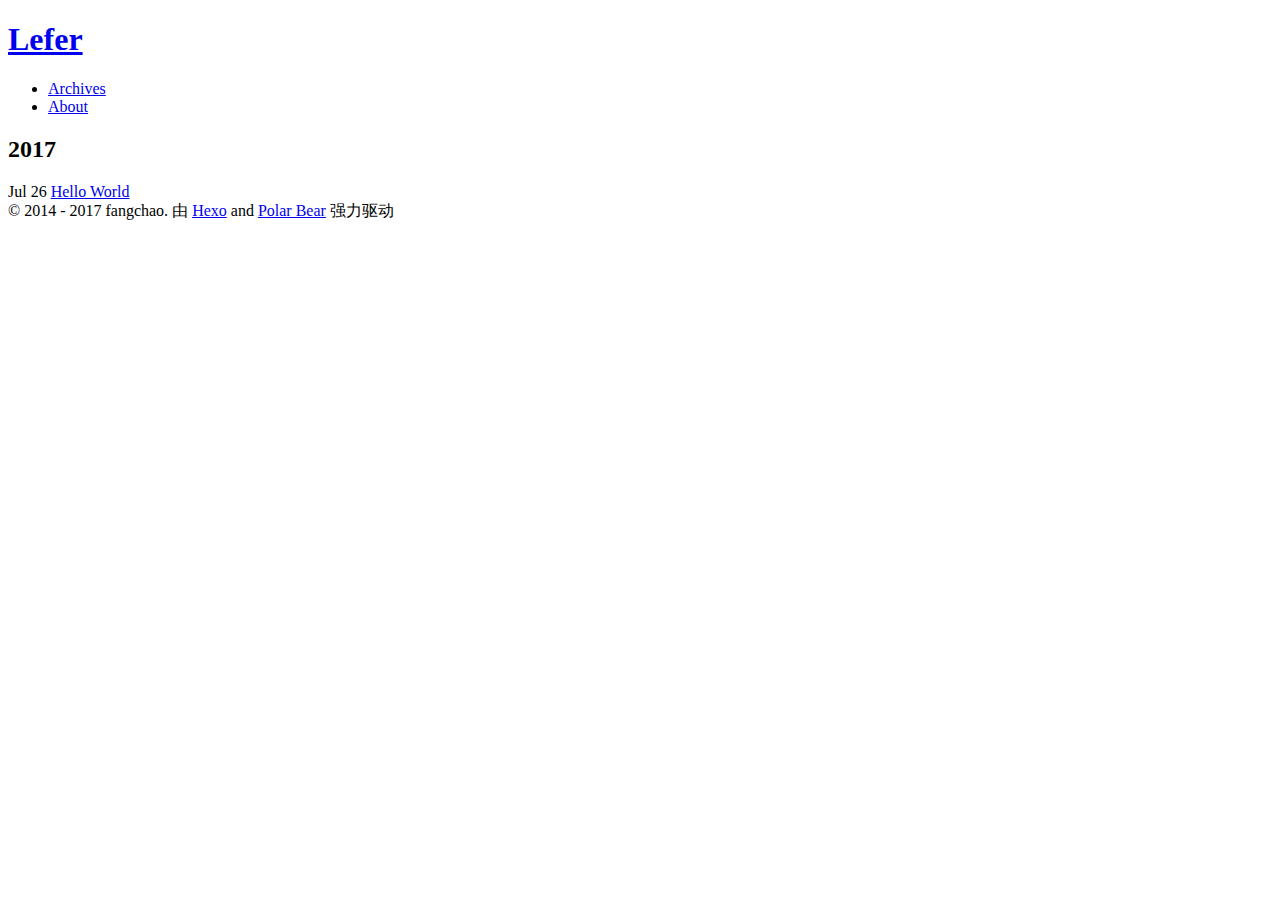
==== commit 83e8cbed: "Site updated: 2017-07-26 23:22:52" ====
--- a/archives/index.html
+++ b/archives/index.html
@@ -1,167 +1,192 @@
 <!DOCTYPE html>
-<html>
-<head>
-  <meta charset="utf-8">
-  
-  <title>Archives | Lefer</title>
-  <meta name="viewport" content="width=device-width, initial-scale=1, maximum-scale=1">
-  <meta property="og:type" content="website">
+<html lang="">
+  <head>
+    
+<meta charset="UTF-8"/>
+<meta http-equiv="X-UA-Compatible" content="IE=edge" />
+<meta name="viewport" content="width=device-width,user-scalable=no,initial-scale=1,minimum-scale=1,maximum-scale=1">
+
+
+<meta http-equiv="Cache-Control" content="no-transform" />
+<meta http-equiv="Cache-Control" content="no-siteapp" />
+
+
+
+
+
+
+
+
+
+
+  <link rel="alternate" href="/default" title="Lefer">
+
+
+
+
+  <link rel="shortcut icon" type="image/x-icon" href="/favicon.ico?v=1.1" />
+
+
+
+<link rel="canonical" href="http://yoursite.com/archives/"/>
+
+
+<meta property="og:type" content="website">
 <meta property="og:title" content="Lefer">
 <meta property="og:url" content="http://yoursite.com/archives/index.html">
 <meta property="og:site_name" content="Lefer">
 <meta property="og:locale" content="zh-hans">
 <meta name="twitter:card" content="summary">
 <meta name="twitter:title" content="Lefer">
-  
-    <link rel="alternate" href="/atom.xml" title="Lefer" type="application/atom+xml">
-  
-  
-    <link rel="icon" href="/favicon.png">
-  
-  
-    <link href="//fonts.googleapis.com/css?family=Source+Code+Pro" rel="stylesheet" type="text/css">
-  
-  <link rel="stylesheet" href="/css/style.css">
-  
 
-</head>
 
-<body>
-  <div id="container">
-    <div id="wrap">
-      <header id="header">
-  <div id="banner"></div>
-  <div id="header-outer" class="outer">
-    <div id="header-title" class="inner">
-      <h1 id="logo-wrap">
-        <a href="/" id="logo">Lefer</a>
-      </h1>
-      
-    </div>
-    <div id="header-inner" class="inner">
-      <nav id="main-nav">
-        <a id="main-nav-toggle" class="nav-icon"></a>
-        
-          <a class="main-nav-link" href="/">Home</a>
-        
-          <a class="main-nav-link" href="/archives">Archives</a>
-        
-      </nav>
-      <nav id="sub-nav">
-        
-          <a id="nav-rss-link" class="nav-icon" href="/atom.xml" title="RSS Feed"></a>
-        
-        <a id="nav-search-btn" class="nav-icon" title="Search"></a>
-      </nav>
-      <div id="search-form-wrap">
-        <form action="//google.com/search" method="get" accept-charset="UTF-8" class="search-form"><input type="search" name="q" class="search-form-input" placeholder="Search"><button type="submit" class="search-form-submit">&#xF002;</button><input type="hidden" name="sitesearch" value="http://yoursite.com"></form>
-      </div>
-    </div>
-  </div>
-</header>
-      <div class="outer">
-        <section id="main">
-  
-  
-    
-    
-      
-      
-      <section class="archives-wrap">
-        <div class="archive-year-wrap">
-          <a href="/archives/2017" class="archive-year">2017</a>
-        </div>
-        <div class="archives">
-    
-    <article class="archive-article archive-type-post">
-  <div class="archive-article-inner">
-    <header class="archive-article-header">
-      <a href="/2017/07/26/hello-world/" class="archive-article-date">
-  <time datetime="2017-07-26T14:15:04.297Z" itemprop="datePublished">Jul 26</time>
-</a>
-      
-  
-    <h1 itemprop="name">
-      <a class="archive-article-title" href="/2017/07/26/hello-world/">Hello World</a>
-    </h1>
-  
+<link rel="stylesheet" type="text/css" href="/css/style.css?v=1.1" />
+<link href='https://fonts.googleapis.com/css?family=Open+Sans' rel='stylesheet'>
 
-    </header>
-  </div>
-</article>
-  
-  
-    </div></section>
-  
 
-</section>
-        
-          <aside id="sidebar">
-  
-    
 
-  
-    
 
-  
-    
-  
-    
-  <div class="widget-wrap">
-    <h3 class="widget-title">Archives</h3>
-    <div class="widget">
-      <ul class="archive-list"><li class="archive-list-item"><a class="archive-list-link" href="/archives/2017/07/">July 2017</a></li></ul>
-    </div>
-  </div>
+
+<script type="text/javascript">
+  var themeConfig = {
+    fancybox: {
+      enable: false
+    },
+  };
+</script>
+
+
 
 
   
+
+
+
+    <title>
+  
+    归档 - Lefer
+  
+</title>
+  </head>
+
+  <body>
+    <div id="page">
+      <header id="masthead"><div class="site-header-inner">
+    <h1 class="site-title">
+        <a href="/." class="logo">Lefer</a>
+    </h1>
+
+    <nav id="nav-top">
+        
+            <ul id="menu-top" class="nav-top-items">
+                
+                    <li class="menu-item">
+                        <a href="/archives">
+                            
+                            
+                                Archives
+                            
+                        </a>
+                    </li>
+                
+                    <li class="menu-item">
+                        <a href="/about">
+                            
+                            
+                                About
+                            
+                        </a>
+                    </li>
+                
+            </ul>
+        
+  </nav>
+</div>
+
+      </header>
+      <div id="content">
+        
+  
+<div id="primary">
+  <section id="archive" class="archive">
     
-  <div class="widget-wrap">
-    <h3 class="widget-title">Recent Posts</h3>
-    <div class="widget">
-      <ul>
+      
+    
+
+    
+      
         
-          <li>
-            <a href="/2017/07/26/hello-world/">Hello World</a>
-          </li>
         
-      </ul>
-    </div>
-  </div>
+
+        
+          
+          <div class="collection-title">
+            <h2 class="archive-year">2017</h2>
+          </div>
+        
+      
+
+      <div class="archive-post">
+        <span class="archive-post-time">
+          
+            Jul 26
+          
+        </span>
+        <span class="archive-post-title">
+          <a href="/2017/07/26/hello-world/" class="archive-post-link">
+            Hello World
+          </a>
+        </span>
+      </div>
+    
+  </section>
+ </div>
 
   
-</aside>
-        
+  <nav class="pagination">
+    
+    
+  </nav>
+
+
+
       </div>
-      <footer id="footer">
-  
-  <div class="outer">
-    <div id="footer-info" class="inner">
-      &copy; 2017 fangchao<br>
-      Powered by <a href="http://hexo.io/" target="_blank">Hexo</a>
+
+      <footer id="colophon"><span class="copyright-year">
+    
+        &copy;
+    
+        2014 -
+    
+    2017
+    <span class="footer-author">fangchao.</span>
+    <span class="power-by">
+        由 <a class="hexo-link" href="https://hexo.io/">Hexo</a> and <a class="theme-link" href="https://github.com/frostfan/hexo-theme-polarbear">Polar Bear</a> 强力驱动
+    </span>
+</span>
+
+      </footer>
+
+      <div class="back-to-top" id="back-to-top">
+        <i class="iconfont icon-up"></i>
+      </div>
     </div>
-  </div>
-</footer>
-    </div>
-    <nav id="mobile-nav">
-  
-    <a href="/" class="mobile-nav-link">Home</a>
-  
-    <a href="/archives" class="mobile-nav-link">Archives</a>
-  
-</nav>
     
 
-<script src="//ajax.googleapis.com/ajax/libs/jquery/2.0.3/jquery.min.js"></script>
+
+    
 
 
-  <link rel="stylesheet" href="/fancybox/jquery.fancybox.css">
-  <script src="/fancybox/jquery.fancybox.pack.js"></script>
 
 
-<script src="/js/script.js"></script>
+  
+    <script type="text/javascript" src="/lib/jquery/jquery-3.1.1.min.js"></script>
+  
 
-  </div>
-</body>
-</html>+  
+
+    <script type="text/javascript" src="/js/src/theme.js?v=1.1"></script>
+<script type="text/javascript" src="/js/src/bootstrap.js?v=1.1"></script>
+
+  </body>
+</html>
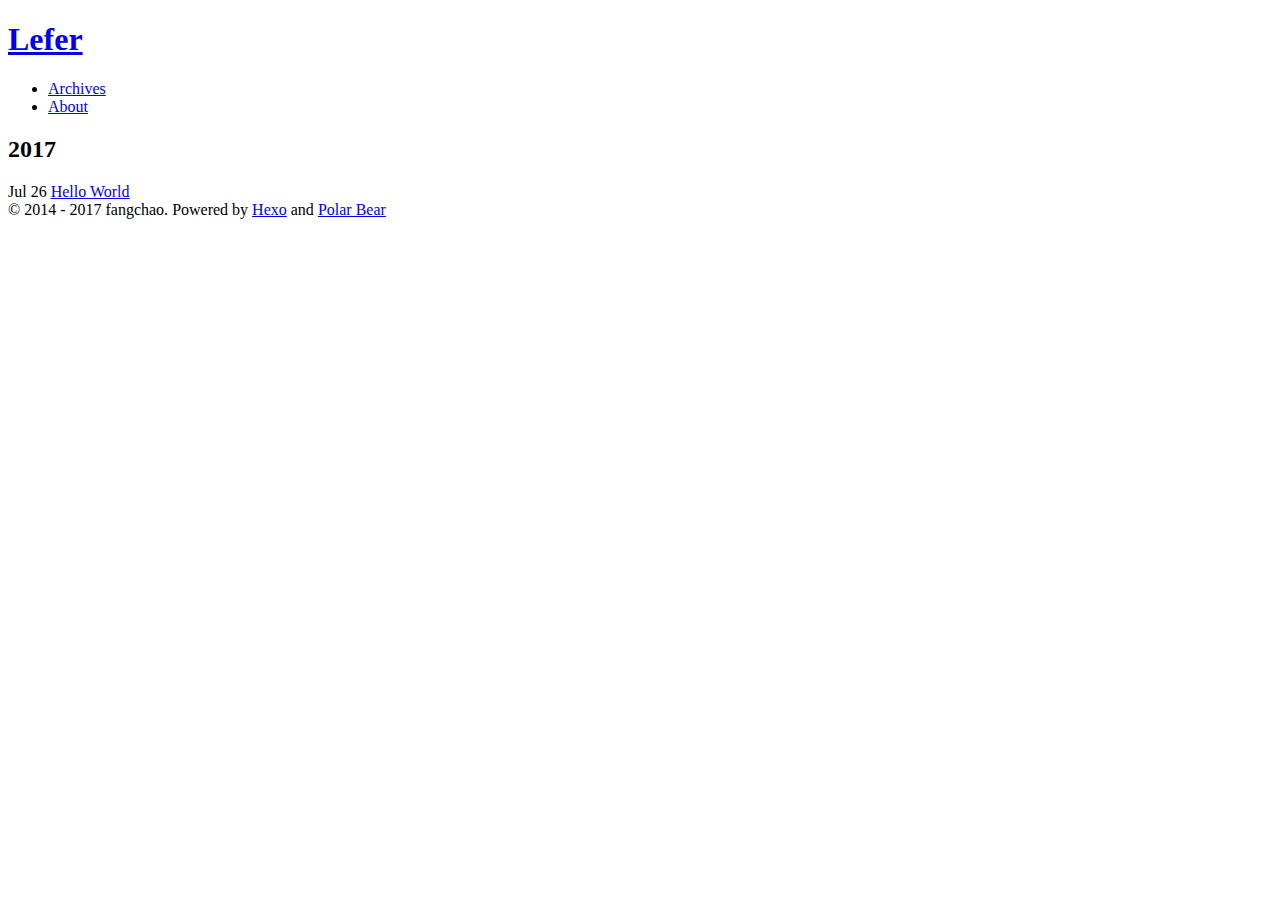
==== commit b780dcde: "Site updated: 2017-07-26 23:23:49" ====
--- a/archives/index.html
+++ b/archives/index.html
@@ -64,7 +64,7 @@
 
     <title>
   
-    归档 - Lefer
+    Archives - Lefer
   
 </title>
   </head>
@@ -161,7 +161,7 @@
     2017
     <span class="footer-author">fangchao.</span>
     <span class="power-by">
-        由 <a class="hexo-link" href="https://hexo.io/">Hexo</a> and <a class="theme-link" href="https://github.com/frostfan/hexo-theme-polarbear">Polar Bear</a> 强力驱动
+        Powered by <a class="hexo-link" href="https://hexo.io/">Hexo</a> and <a class="theme-link" href="https://github.com/frostfan/hexo-theme-polarbear">Polar Bear</a>
     </span>
 </span>
 
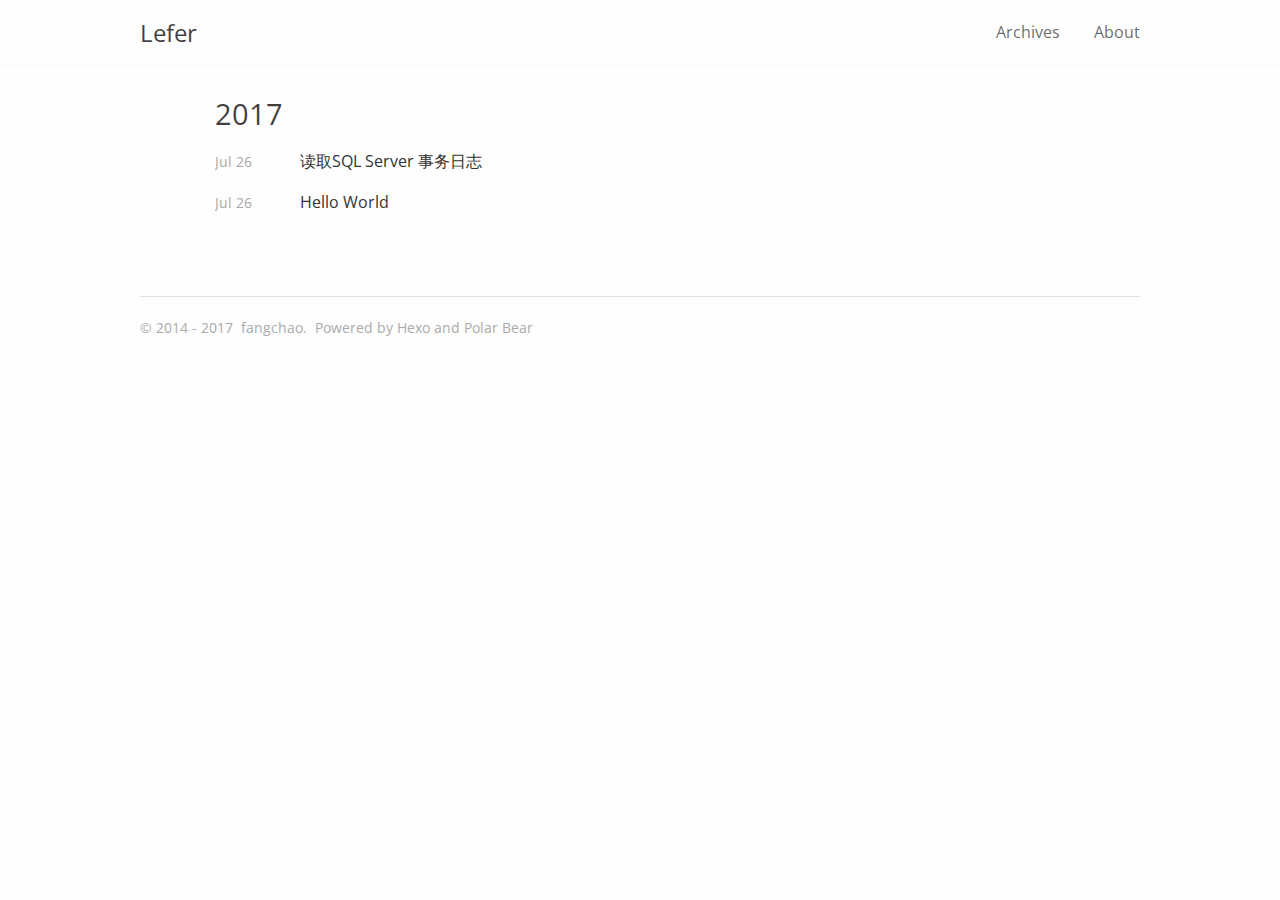
==== commit d8a47be3: "Site updated: 2017-07-26 23:43:01" ====
--- a/archives/index.html
+++ b/archives/index.html
@@ -133,6 +133,26 @@
           
         </span>
         <span class="archive-post-title">
+          <a href="/2017/07/26/读取SQL Server事务日志/" class="archive-post-link">
+            读取SQL Server 事务日志
+          </a>
+        </span>
+      </div>
+    
+      
+        
+        
+
+        
+      
+
+      <div class="archive-post">
+        <span class="archive-post-time">
+          
+            Jul 26
+          
+        </span>
+        <span class="archive-post-title">
           <a href="/2017/07/26/hello-world/" class="archive-post-link">
             Hello World
           </a>
--- a/css/style.css
+++ b/css/style.css
@@ -0,0 +1,1064 @@
+/*! normalize.css v3.0.2 | MIT License | git.io/normalize */
+/**
+ * 1. Set default font family to sans-serif.
+ * 2. Prevent iOS text size adjust after orientation change, without disabling
+ *    user zoom.
+ */
+html {
+  font-family: sans-serif;
+  /* 1 */
+  -ms-text-size-adjust: 100%;
+  /* 2 */
+  -webkit-text-size-adjust: 100%;
+  /* 2 */ }
+
+/**
+ * Remove default margin.
+ */
+body {
+  margin: 0; }
+
+/* HTML5 display definitions
+   ========================================================================== */
+/**
+ * Correct `block` display not defined for any HTML5 element in IE 8/9.
+ * Correct `block` display not defined for `details` or `summary` in IE 10/11
+ * and Firefox.
+ * Correct `block` display not defined for `main` in IE 11.
+ */
+article,
+aside,
+details,
+figcaption,
+figure,
+footer,
+header,
+hgroup,
+main,
+menu,
+nav,
+section,
+summary {
+  display: block; }
+
+/**
+ * 1. Correct `inline-block` display not defined in IE 8/9.
+ * 2. Normalize vertical alignment of `progress` in Chrome, Firefox, and Opera.
+ */
+audio,
+canvas,
+progress,
+video {
+  display: inline-block;
+  /* 1 */
+  vertical-align: baseline;
+  /* 2 */ }
+
+/**
+ * Prevent modern browsers from displaying `audio` without controls.
+ * Remove excess height in iOS 5 devices.
+ */
+audio:not([controls]) {
+  display: none;
+  height: 0; }
+
+/**
+ * Address `[hidden]` styling not present in IE 8/9/10.
+ * Hide the `template` element in IE 8/9/11, Safari, and Firefox < 22.
+ */
+[hidden],
+template {
+  display: none; }
+
+/* Links
+   ========================================================================== */
+/**
+ * Remove the gray background color from active links in IE 10.
+ */
+a {
+  background-color: transparent; }
+
+/**
+ * Improve readability when focused and also mouse hovered in all browsers.
+ */
+a:active,
+a:hover {
+  outline: 0; }
+
+/* Text-level semantics
+   ========================================================================== */
+/**
+ * Address styling not present in IE 8/9/10/11, Safari, and Chrome.
+ */
+abbr[title] {
+  border-bottom: 1px dotted; }
+
+/**
+ * Address style set to `bolder` in Firefox 4+, Safari, and Chrome.
+ */
+b,
+strong {
+  font-weight: bold; }
+
+/**
+ * Address styling not present in Safari and Chrome.
+ */
+dfn {
+  font-style: italic; }
+
+/**
+ * Address variable `h1`&'p' font-size and margin within `section` and `article`
+ * contexts in Firefox 4+, Safari, and Chrome.
+ */
+h1 {
+  font-size: 2em;
+  margin: 0.67em 0; }
+
+/**
+ * Address styling not present in IE 8/9.
+ */
+mark {
+  background: #ff0;
+  color: #000; }
+
+/**
+ * Address inconsistent and variable font size in all browsers.
+ */
+small {
+  font-size: 80%; }
+
+/**
+ * Prevent `sub` and `sup` affecting `line-height` in all browsers.
+ */
+sub,
+sup {
+  font-size: 75%;
+  line-height: 0;
+  position: relative;
+  vertical-align: baseline; }
+
+sup {
+  top: -0.5em; }
+
+sub {
+  bottom: -0.25em; }
+
+/* Embedded content
+   ========================================================================== */
+/**
+ * Remove border when inside `a` element in IE 8/9/10.
+ */
+img {
+  border: 0; }
+
+/**
+ * Correct overflow not hidden in IE 9/10/11.
+ */
+svg:not(:root) {
+  overflow: hidden; }
+
+/* Grouping content
+   ========================================================================== */
+/**
+ * Address margin not present in IE 8/9 and Safari.
+ */
+figure {
+  margin: 1em 40px; }
+
+/**
+ * Address differences between Firefox and other browsers.
+ */
+hr {
+  margin-top: 52px;
+  margin-bottom: 42px;
+  display: block;
+  border: 0;
+  text-align: center; }
+
+/**
+ * Contain overflow in all browsers.
+ */
+pre {
+  overflow: auto; }
+
+/**
+ * Address odd `em`-unit font size rendering in all browsers.
+ */
+code,
+kbd,
+pre,
+samp {
+  font-family: monospace, monospace;
+  font-size: 1em; }
+
+/* Forms
+   ========================================================================== */
+/**
+ * Known limitation: by default, Chrome and Safari on OS X allow very limited
+ * styling of `select`, unless a `border` property is set.
+ */
+/**
+ * 1. Correct color not being inherited.
+ *    Known issue: affects color of disabled elements.
+ * 2. Correct font properties not being inherited.
+ * 3. Address margins set differently in Firefox 4+, Safari, and Chrome.
+ */
+button,
+input,
+optgroup,
+select,
+textarea {
+  color: inherit;
+  /* 1 */
+  font: inherit;
+  /* 2 */
+  margin: 0;
+  /* 3 */ }
+
+/**
+ * Address `overflow` set to `hidden` in IE 8/9/10/11.
+ */
+button {
+  overflow: visible; }
+
+/**
+ * Address inconsistent `text-transform` inheritance for `button` and `select`.
+ * All other form control elements do not inherit `text-transform` values.
+ * Correct `button` style inheritance in Firefox, IE 8/9/10/11, and Opera.
+ * Correct `select` style inheritance in Firefox.
+ */
+button,
+select {
+  text-transform: none; }
+
+/**
+ * 1. Avoid the WebKit bug in Android 4.0.* where (2) destroys native `audio`
+ *    and `video` controls.
+ * 2. Correct inability to style clickable `input` types in iOS.
+ * 3. Improve usability and consistency of cursor style between image-type
+ *    `input` and others.
+ */
+button,
+html input[type="button"],
+input[type="reset"],
+input[type="submit"] {
+  -webkit-appearance: button;
+  /* 2 */
+  cursor: pointer;
+  /* 3 */ }
+
+/**
+ * Re-set default cursor for disabled elements.
+ */
+button[disabled],
+html input[disabled] {
+  cursor: default; }
+
+/**
+ * Remove inner padding and border in Firefox 4+.
+ */
+button::-moz-focus-inner,
+input::-moz-focus-inner {
+  border: 0;
+  padding: 0; }
+
+/**
+ * Address Firefox 4+ setting `line-height` on `input` using `!important` in
+ * the UA stylesheet.
+ */
+input {
+  line-height: normal; }
+
+/**
+ * It's recommended that you don't attempt to style these elements.
+ * Firefox's implementation doesn't respect box-sizing, padding, or width.
+ *
+ * 1. Address box sizing set to `content-box` in IE 8/9/10.
+ * 2. Remove excess padding in IE 8/9/10.
+ */
+input[type="checkbox"],
+input[type="radio"] {
+  box-sizing: border-box;
+  /* 1 */
+  padding: 0;
+  /* 2 */ }
+
+/**
+ * Fix the cursor style for Chrome's increment/decrement buttons. For certain
+ * `font-size` values of the `input`, it causes the cursor style of the
+ * decrement button to change from `default` to `text`.
+ */
+input[type="number"]::-webkit-inner-spin-button,
+input[type="number"]::-webkit-outer-spin-button {
+  height: auto; }
+
+/**
+ * 1. Address `appearance` set to `searchfield` in Safari and Chrome.
+ * 2. Address `box-sizing` set to `border-box` in Safari and Chrome
+ *    (include `-moz` to future-proof).
+ */
+input[type="search"] {
+  -webkit-appearance: textfield;
+  /* 1 */
+  -moz-box-sizing: content-box;
+  -webkit-box-sizing: content-box;
+  /* 2 */
+  box-sizing: content-box; }
+
+/**
+ * Remove inner padding and search cancel button in Safari and Chrome on OS X.
+ * Safari (but not Chrome) clips the cancel button when the search input has
+ * padding (and `textfield` appearance).
+ */
+input[type="search"]::-webkit-search-cancel-button,
+input[type="search"]::-webkit-search-decoration {
+  -webkit-appearance: none; }
+
+/**
+ * Define consistent border, margin, and padding.
+ */
+fieldset {
+  border: 1px solid #c0c0c0;
+  margin: 0 2px;
+  padding: 0.35em 0.625em 0.75em; }
+
+/**
+ * 1. Correct `color` not being inherited in IE 8/9/10/11.
+ * 2. Remove padding so people aren't caught out if they zero out fieldsets.
+ */
+legend {
+  border: 0;
+  /* 1 */
+  padding: 0;
+  /* 2 */ }
+
+/**
+ * Remove default vertical scrollbar in IE 8/9/10/11.
+ */
+textarea {
+  overflow: auto; }
+
+/**
+ * Don't inherit the `font-weight` (applied by a rule above).
+ * NOTE: the default cannot safely be changed in Chrome and Safari on OS X.
+ */
+optgroup {
+  font-weight: bold; }
+
+/* Tables
+   ========================================================================== */
+/**
+ * Remove most spacing between table cells.
+ */
+table {
+  border-collapse: collapse;
+  border-spacing: 0; }
+
+td,
+th {
+  padding: 0; }
+
+sup {
+  font-size: .6em;
+  opacity: .6; }
+
+p {
+  text-align: justify; }
+
+html {
+  font-size: 16px;
+  box-sizing: border-box; }
+
+body {
+  padding: 0;
+  margin: 0;
+  font-family: "Open Sans", "PingFang SC", "Hiragino Sans GB", "Microsoft Yahei", "Microsoft Jhenghei", sans-serif;
+  font-weight: 400;
+  -webkit-font-smoothing: antialiased;
+  -moz-osx-font-smoothing: grayscale;
+  line-height: 1.5;
+  color: rgba(0, 0, 0, 0.75);
+  background: #fefefe;
+  scroll-behavior: smooth;
+  vertical-align: baseline; }
+
+img {
+  max-width: 100%;
+  height: auto;
+  display: inline-block;
+  vertical-align: middle; }
+
+a {
+  color: rgba(0, 0, 0, 0.75);
+  text-decoration: none; }
+
+h1 {
+  font-size: 1.5rem;
+  font-family: "Open Sans", "PingFang SC", "Hiragino Sans GB", "Microsoft Yahei", "Microsoft Jhenghei", sans-serif; }
+
+h2 {
+  font-size: 1.4rem;
+  font-family: "Open Sans", "PingFang SC", "Hiragino Sans GB", "Microsoft Yahei", "Microsoft Jhenghei", sans-serif; }
+
+h3 {
+  font-size: 1.3rem;
+  font-family: "Open Sans", "PingFang SC", "Hiragino Sans GB", "Microsoft Yahei", "Microsoft Jhenghei", sans-serif; }
+
+h4 {
+  font-size: 1.2rem;
+  font-family: "Open Sans", "PingFang SC", "Hiragino Sans GB", "Microsoft Yahei", "Microsoft Jhenghei", sans-serif; }
+
+h5 {
+  font-size: 1.1rem;
+  font-family: "Open Sans", "PingFang SC", "Hiragino Sans GB", "Microsoft Yahei", "Microsoft Jhenghei", sans-serif; }
+
+h6 {
+  font-size: 1rem;
+  font-family: "Open Sans", "PingFang SC", "Hiragino Sans GB", "Microsoft Yahei", "Microsoft Jhenghei", sans-serif; }
+
+.content-wrapper {
+  padding: 0 20px; }
+
+.video-container {
+  position: relative;
+  padding-bottom: 56.25%;
+  /* 16:9 */
+  padding-top: 25px;
+  height: 0; }
+
+.video-container iframe {
+  position: absolute;
+  top: 0;
+  left: 0;
+  width: 100%;
+  height: 100%; }
+
+.btn {
+  display: inline-block;
+  padding: 5px 10px;
+  font-size: 14px;
+  margin-top: 1em;
+  color: rgba(0, 0, 0, 0.75);
+  background: #fff;
+  border: 1px solid rgba(0, 0, 0, 0.75);
+  text-decoration: none; }
+
+#content {
+  margin: 0 auto;
+  width: 90%;
+  max-width: 1000px; }
+
+#primary.home {
+  width: 73%;
+  float: left; }
+
+#primary {
+  max-width: 850px;
+  margin: 0 auto; }
+
+@media only screen and (max-width: 750px) {
+  .site-header-inner, .content {
+    width: 90%; }
+  #secondary {
+    display: none; }
+  #primary.home {
+    width: 100%; } }
+
+.header {
+  padding: 20px 20px; }
+  .header:before, .header:after {
+    content: " ";
+    display: table; }
+  .header:after {
+    clear: both; }
+
+@media only screen and (max-width: 750px) {
+  .header {
+    padding: 20px 0 0;
+    text-align: center; } }
+
+#masthead {
+  z-index: 9;
+  top: 0;
+  right: 0;
+  left: 0;
+  box-shadow: 0 0 1px rgba(0, 0, 0, 0.15); }
+
+.site-header-inner {
+  height: 65px;
+  line-height: 65px;
+  max-width: 1000px;
+  margin: 0 auto;
+  width: 90%; }
+
+.site-title {
+  text-align: left;
+  display: inline-block;
+  margin: 0 auto;
+  font-weight: 400;
+  font-size: 24px;
+  color: rgba(0, 0, 0, 0.7); }
+
+#nav-top {
+  float: right; }
+  #nav-top .nav-top-items {
+    list-style: none;
+    padding-left: 0px;
+    margin: 0 auto; }
+    #nav-top .nav-top-items .menu-item {
+      font-size: 16px;
+      margin-left: 30px;
+      display: inline-block; }
+      #nav-top .nav-top-items .menu-item a {
+        color: rgba(0, 0, 0, 0.6); }
+
+.posts {
+  margin-bottom: 20px;
+  border-bottom: 1px solid #eee; }
+
+.post {
+  padding: 40px 0; }
+  .post + .post {
+    border-top: 1px solid #eee; }
+  .post .post-excerpt img {
+    padding-top: .5em; }
+  .post .post-header .post-title {
+    margin: 0 0 10px;
+    line-height: 1.4;
+    font-size: 1.3em;
+    font-weight: 400;
+    font-family: "Open Sans", "PingFang SC", "Hiragino Sans GB", "Microsoft Yahei", "Microsoft Jhenghei", sans-serif; }
+  .post .post-header .post-link {
+    display: inline-block;
+    vertical-align: middle;
+    transform: translateZ(0);
+    backface-visibility: hidden;
+    box-shadow: 0 0 1px transparent;
+    position: relative;
+    overflow: hidden; }
+    .post .post-header .post-link.active:before, .post .post-header .post-link:active:before, .post .post-header .post-link:focus:before, .post .post-header .post-link:hover:before {
+      right: 0;
+      left: 0; }
+  .post .post-time {
+    color: #aaa;
+    display: block;
+    font-size: 14px;
+    margin-bottom: 10px; }
+  .post .post-excerpt p {
+    margin: 0 0 16px; }
+  .post .post-content {
+    margin-bottom: 40px; }
+    .post .post-content h1 {
+      font-size: 1.3em;
+      font-weight: 400;
+      font-family: "Open Sans", "PingFang SC", "Hiragino Sans GB", "Microsoft Yahei", "Microsoft Jhenghei", sans-serif;
+      margin-top: 1.2em; }
+    .post .post-content h2 {
+      font-size: 1.3em;
+      font-weight: 400;
+      font-family: "Open Sans", "PingFang SC", "Hiragino Sans GB", "Microsoft Yahei", "Microsoft Jhenghei", sans-serif;
+      margin-top: 1.2em; }
+    .post .post-content h3 {
+      font-size: 1.3em;
+      font-weight: 400;
+      font-family: "Open Sans", "PingFang SC", "Hiragino Sans GB", "Microsoft Yahei", "Microsoft Jhenghei", sans-serif;
+      margin-top: 1.2em; }
+    .post .post-content h4 {
+      font-size: 1.3em;
+      font-weight: 400;
+      font-family: "Open Sans", "PingFang SC", "Hiragino Sans GB", "Microsoft Yahei", "Microsoft Jhenghei", sans-serif;
+      margin-top: 1.2em; }
+    .post .post-content h5 {
+      font-size: 1.3em;
+      font-weight: 400;
+      font-family: "Open Sans", "PingFang SC", "Hiragino Sans GB", "Microsoft Yahei", "Microsoft Jhenghei", sans-serif;
+      margin-top: 1.2em; }
+    .post .post-content h6 {
+      font-size: 1.3em;
+      font-weight: 400;
+      font-family: "Open Sans", "PingFang SC", "Hiragino Sans GB", "Microsoft Yahei", "Microsoft Jhenghei", sans-serif;
+      margin-top: 1.2em; }
+    .post .post-content .headerlink:hover {
+      border-bottom: 0; }
+    .post .post-content .headerlink::before {
+      margin-right: 5px;
+      font-size: 1.1em;
+      color: #4D89FB; }
+    .post .post-content a {
+      color: #4D89FB;
+      word-break: break-all; }
+      .post .post-content a:hover {
+        border-bottom: 1px solid #4D89FB; }
+      .post .post-content a.fancybox {
+        border: 0; }
+    .post .post-content blockquote {
+      margin: 2em 0;
+      padding-left: 10px;
+      position: relative;
+      color: rgba(0, 0, 0, 0.6);
+      background-color: #fff;
+      border-left: 2px solid #aaa; }
+      .post .post-content blockquote p {
+        margin: 0; }
+    .post .post-content img {
+      display: inline-block;
+      max-width: 100%; }
+    .post .post-content > table {
+      max-width: 100%;
+      margin: 10px 0;
+      border-spacing: 0; }
+      .post .post-content > table th, .post .post-content > table td {
+        padding: 5px 15px;
+        border: 1px double #f0f0f0;
+        text-align: left; }
+    .post .post-content code, .post .post-content pre {
+      padding: 7px;
+      font-size: 13px;
+      font-family: "Open Sans", "PingFang SC", "Hiragino Sans GB", "Microsoft Yahei", "Microsoft Jhenghei", sans-serif;
+      background: #F8F8F8; }
+    .post .post-content code {
+      padding: 3px 5px;
+      color: #000; }
+    .post .post-content .highlight {
+      margin: 1em 0;
+      overflow-x: auto;
+      box-shadow: 1px 1px 2px rgba(0, 0, 0, 0.125); }
+      .post .post-content .highlight table {
+        position: relative; }
+        .post .post-content .highlight table::after {
+          position: absolute;
+          top: 0;
+          right: 0;
+          left: 0;
+          padding: 2px 7px;
+          font-size: 13px;
+          font-weight: bold;
+          color: #cacaca;
+          background: #f0f0f0;
+          content: 'Code'; }
+      .post .post-content .highlight.html > ::after {
+        content: "HTML"; }
+      .post .post-content .highlight.js > ::after {
+        content: "JavaScript"; }
+      .post .post-content .highlight.bash > ::after {
+        content: "Bash"; }
+      .post .post-content .highlight.css > ::after {
+        content: "CSS"; }
+      .post .post-content .highlight.scss > ::after {
+        content: "Scss"; }
+      .post .post-content .highlight.java > ::after {
+        content: "Java"; }
+      .post .post-content .highlight.xml > ::after {
+        content: "XML"; }
+      .post .post-content .highlight.python > ::after {
+        content: "Python"; }
+      .post .post-content .highlight.json > ::after {
+        content: "JSON"; }
+      .post .post-content .highlight.swift > ::after {
+        content: "Swift"; }
+      .post .post-content .highlight.ruby > ::after {
+        content: "Ruby"; }
+      .post .post-content .highlight.php > ::after {
+        content: "PHP"; }
+      .post .post-content .highlight.c > ::after {
+        content: "C"; }
+      .post .post-content .highlight.cpp > ::after {
+        content: "C++"; }
+      .post .post-content .highlight.scheme > ::after {
+        content: "Scheme"; }
+      .post .post-content .highlight.objectivec > ::after {
+        content: "Objective-C"; }
+      .post .post-content .highlight.yml > ::after {
+        content: "YAML"; }
+      .post .post-content .highlight.stylus > ::after {
+        content: "Stylus"; }
+      .post .post-content .highlight .code pre {
+        margin: 0;
+        padding: 30px 10px 10px; }
+      .post .post-content .highlight .gutter {
+        width: 10px;
+        color: #cacaca; }
+        .post .post-content .highlight .gutter pre {
+          margin: 0;
+          padding: 30px 7px 10px; }
+      .post .post-content .highlight .line {
+        height: 20px; }
+      .post .post-content .highlight table, .post .post-content .highlight tr, .post .post-content .highlight td {
+        margin: 0;
+        padding: 0;
+        width: 100%;
+        border-collapse: collapse; }
+      .post .post-content .highlight .code .comment,
+      .post .post-content .highlight .code .quote {
+        color: #93a1a1; }
+      .post .post-content .highlight .code .keyword,
+      .post .post-content .highlight .code .selector-tag,
+      .post .post-content .highlight .code .addition {
+        color: #859900; }
+      .post .post-content .highlight .code .number,
+      .post .post-content .highlight .code .string,
+      .post .post-content .highlight .code .meta .meta-string,
+      .post .post-content .highlight .code .literal,
+      .post .post-content .highlight .code .doctag,
+      .post .post-content .highlight .code .regexp {
+        color: #2aa198; }
+      .post .post-content .highlight .code .attribute,
+      .post .post-content .highlight .code .attr,
+      .post .post-content .highlight .code .variable,
+      .post .post-content .highlight .code .template-variable,
+      .post .post-content .highlight .code .class .title,
+      .post .post-content .highlight .code .type {
+        color: #b58900; }
+      .post .post-content .highlight .code .symbol,
+      .post .post-content .highlight .code .bullet,
+      .post .post-content .highlight .code .subst,
+      .post .post-content .highlight .code .meta,
+      .post .post-content .highlight .code .meta .keyword,
+      .post .post-content .highlight .code .selector-attr,
+      .post .post-content .highlight .code .selector-pseudo,
+      .post .post-content .highlight .code .link {
+        color: #cb4b16; }
+      .post .post-content .highlight .code .built_in,
+      .post .post-content .highlight .code .deletion {
+        color: #dc322f; }
+    .post .post-content .read-more .read-more-link {
+      color: #4D89FB;
+      font-size: 1.1em;
+      font-family: "Open Sans", "PingFang SC", "Hiragino Sans GB", "Microsoft Yahei", "Microsoft Jhenghei", sans-serif; }
+      .post .post-content .read-more .read-more-link:hover {
+        border-bottom: 1px solid #4D89FB; }
+  .post .post-footer {
+    margin-top: 20px;
+    border-top: 1px solid #eee;
+    font-family: "Open Sans", "PingFang SC", "Hiragino Sans GB", "Microsoft Yahei", "Microsoft Jhenghei", sans-serif; }
+    .post .post-footer .post-tags {
+      padding: 15px 0; }
+      .post .post-footer .post-tags a {
+        margin-right: 5px;
+        color: #4D89FB;
+        word-break: break-all; }
+        .post .post-footer .post-tags a::before {
+          content: '#'; }
+    .post .post-footer .post-nav {
+      margin: 1em 0; }
+      .post .post-footer .post-nav:before, .post .post-footer .post-nav:after {
+        content: " ";
+        display: table; }
+      .post .post-footer .post-nav:after {
+        clear: both; }
+      .post .post-footer .post-nav .prev,
+      .post .post-footer .post-nav .next {
+        font-weight: 400;
+        font-size: 16px;
+        color: rgba(0, 0, 0, 0.75);
+        font-family: "Open Sans", "PingFang SC", "Hiragino Sans GB", "Microsoft Yahei", "Microsoft Jhenghei", sans-serif;
+        transition-property: transform;
+        transition-timing-function: ease-out;
+        transition-duration: 0.3s; }
+      .post .post-footer .post-nav .prev {
+        float: left; }
+        .post .post-footer .post-nav .prev:hover {
+          color: #4D89FB;
+          transform: translateX(-4px); }
+      .post .post-footer .post-nav .next {
+        float: right; }
+        .post .post-footer .post-nav .next:hover {
+          color: #4D89FB;
+          transform: translateX(4px); }
+      .post .post-footer .post-nav .nav-mobile {
+        display: none; }
+  @media only screen and (max-width: 750px) {
+    .post .post-footer .post-nav .nav-default {
+      display: none; }
+    .post .post-footer .post-nav .nav-mobile {
+      display: inline; } }
+
+.pagination {
+  padding-bottom: 1.2em; }
+  .pagination:before, .pagination:after {
+    content: " ";
+    display: table; }
+  .pagination:after {
+    clear: both; }
+  .pagination .prev,
+  .pagination .next {
+    font-weight: 400;
+    font-size: 16px;
+    font-family: "Open Sans", "PingFang SC", "Hiragino Sans GB", "Microsoft Yahei", "Microsoft Jhenghei", sans-serif;
+    transition-property: transform;
+    transition-timing-function: ease-out;
+    transition-duration: 0.3s; }
+  .pagination .prev {
+    float: left; }
+    .pagination .prev:hover {
+      color: #4D89FB;
+      transform: translateX(-4px); }
+  .pagination .next {
+    float: right; }
+    .pagination .next:hover {
+      color: #4D89FB;
+      transform: translateX(4px); }
+
+#secondary {
+  width: 19%;
+  float: right;
+  padding-top: 40px;
+  color: rgba(0, 0, 0, 0.6); }
+  #secondary ol, #secondary ul {
+    list-style: none; }
+
+.widget-area {
+  font-size: 14px; }
+  .widget-area ul {
+    padding-left: 0; }
+  .widget-area h3 {
+    margin-top: 0;
+    color: #000; }
+  .widget-area .widget-title {
+    font-size: 16px;
+    letter-spacing: 1px;
+    padding-bottom: 5px;
+    font-weight: 300;
+    border-bottom: 1px solid #ddd; }
+  .widget-area .category-list-item {
+    line-height: 1.9; }
+    .widget-area .category-list-item .category-list-link {
+      color: rgba(0, 0, 0, 0.6); }
+    .widget-area .category-list-item .category-list-count {
+      padding-left: 5px;
+      color: #999;
+      font-size: 0.85em; }
+    .widget-area .category-list-item .category-list-count:before {
+      content: "("; }
+    .widget-area .category-list-item .category-list-count:after {
+      content: ")"; }
+
+.widget-area + .widget-area {
+  margin-top: 30px; }
+
+.widget_tags .tag-list-item {
+  padding: 0 10px 7px 0;
+  font-size: 14px;
+  text-transform: uppercase;
+  border: 1px solid #ff;
+  display: inline-block;
+  background: #fff; }
+  .widget_tags .tag-list-item .tag-list-link {
+    color: rgba(0, 0, 0, 0.6); }
+
+.widget_tags .tag-list-count {
+  vertical-align: super;
+  font-size: .6em;
+  opacity: .6;
+  top: -0.5em; }
+
+.footer {
+  margin-top: 2em; }
+
+#colophon {
+  width: 90%;
+  margin: 30px auto 0;
+  padding: 20px 0;
+  border-top: 1px solid #e1e1e1;
+  color: #aaa;
+  font-size: 14px;
+  max-width: 1000px;
+  display: block;
+  overflow: hidden; }
+  #colophon a {
+    color: #aaa; }
+  #colophon .footer-author {
+    margin: 0 4px; }
+
+.archive {
+  margin: 2em 0px;
+  line-height: 1.6; }
+  .archive .archive-post + .collection-title {
+    margin-top: 30px; }
+  .archive .archive-title {
+    font-family: "Open Sans", "PingFang SC", "Hiragino Sans GB", "Microsoft Yahei", "Microsoft Jhenghei", sans-serif; }
+    .archive .archive-title.tag, .archive .archive-title.category {
+      margin: 15px 0; }
+    .archive .archive-title .archive-name {
+      margin: 0;
+      display: inline-block;
+      font-weight: 400;
+      font-size: 29px;
+      line-height: 31px; }
+  .archive .collection-title {
+    font-family: "Open Sans", "PingFang SC", "Hiragino Sans GB", "Microsoft Yahei", "Microsoft Jhenghei", sans-serif;
+    font-size: 29px; }
+    .archive .collection-title .archive-year {
+      margin: 18px 0;
+      font-weight: 400;
+      font-size: 29px;
+      line-height: 34px; }
+  .archive .archive-post {
+    margin: 15px 0; }
+    .archive .archive-post .archive-post-time {
+      float: left;
+      overflow: hidden;
+      color: #aaa;
+      font-size: 14px;
+      line-height: 25px;
+      display: block; }
+    .archive .archive-post .archive-post-title {
+      margin-left: 85px;
+      display: block; }
+      .archive .archive-post .archive-post-title .archive-post-link {
+        color: #333333; }
+    .archive .archive-post::first-child {
+      margin-top: 20px; }
+    .archive .archive-post:hover {
+      transition: 0.2s ease-out;
+      transform: translateX(4px); }
+      .archive .archive-post:hover .archive-post-time {
+        color: #4D89FB; }
+      .archive .archive-post:hover .archive-post-title .archive-post-link {
+        color: #4D89FB; }
+
+.tag-cloud {
+  margin: 2em 0 3em;
+  text-align: center;
+  font-family: "Open Sans", "PingFang SC", "Hiragino Sans GB", "Microsoft Yahei", "Microsoft Jhenghei", sans-serif; }
+  .tag-cloud .tag-cloud-title {
+    display: inline-block;
+    font-size: 18px;
+    color: #4D89FB;
+    border-bottom: 2px solid #4D89FB; }
+  .tag-cloud .tag-cloud-tags {
+    margin: 10px 0; }
+    .tag-cloud .tag-cloud-tags a {
+      display: inline-block;
+      position: relative;
+      margin: 5px 10px;
+      word-wrap: break-word;
+      transition-duration: 0.2s;
+      transition-property: transform;
+      transition-timing-function: ease-out; }
+      .tag-cloud .tag-cloud-tags a:active, .tag-cloud .tag-cloud-tags a:focus, .tag-cloud .tag-cloud-tags a:hover {
+        color: #4D89FB;
+        transform: scale(1.1); }
+
+.categories {
+  margin: 2em 0 3em;
+  text-align: center;
+  font-family: "Open Sans", "PingFang SC", "Hiragino Sans GB", "Microsoft Yahei", "Microsoft Jhenghei", sans-serif; }
+  .categories .categories-title {
+    display: inline-block;
+    font-size: 18px;
+    color: #4D89FB;
+    border-bottom: 2px solid #4D89FB; }
+  .categories .categories-tags {
+    margin: 10px 0; }
+    .categories .categories-tags .category-link {
+      display: inline-block;
+      position: relative;
+      margin: 5px 10px;
+      word-wrap: break-word;
+      transition-duration: 0.2s;
+      transition-property: transform;
+      transition-timing-function: ease-out; }
+      .categories .categories-tags .category-link .category-count {
+        display: inline-block;
+        position: relative;
+        top: -8px;
+        right: -2px;
+        color: #4D89FB;
+        font-size: 12px; }
+      .categories .categories-tags .category-link:active, .categories .categories-tags .category-link:focus, .categories .categories-tags .category-link:hover {
+        color: #4D89FB;
+        transform: scale(1.1); }
+
+@font-face {
+  font-family: 'iconfont';
+  /* project id 96542 */
+  src: url("//at.alicdn.com/t/font_8gx15cdpiaz41jor.eot");
+  src: url("//at.alicdn.com/t/font_8gx15cdpiaz41jor.eot?#iefix") format("embedded-opentype"), url("//at.alicdn.com/t/font_8gx15cdpiaz41jor.woff") format("woff"), url("//at.alicdn.com/t/font_8gx15cdpiaz41jor.ttf") format("truetype"), url("//at.alicdn.com/t/font_8gx15cdpiaz41jor.svg#iconfont") format("svg"); }
+
+.iconfont {
+  font-family: "iconfont" !important;
+  font-style: normal;
+  -webkit-font-smoothing: antialiased;
+  -webkit-text-stroke-width: 0.2px;
+  -moz-osx-font-smoothing: grayscale;
+  cursor: pointer; }
+
+.icon-linkedin:before {
+  content: "\e60d";
+  position: relative;
+  top: -2px; }
+
+.icon-twitter:before {
+  content: "\e600"; }
+
+.icon-weibo:before {
+  content: "\e602"; }
+
+.icon-stack-overflow:before {
+  content: "\e603";
+  font-size: .85em;
+  position: relative;
+  top: -4px; }
+
+.icon-email:before {
+  content: "\e605";
+  position: relative;
+  top: -2px; }
+
+.icon-facebook:before {
+  content: "\e601";
+  font-size: .95em;
+  position: relative;
+  top: -2px; }
+
+.icon-github:before {
+  content: "\e606";
+  position: relative;
+  top: -3px; }
+
+.icon-rss:before {
+  content: "\e604"; }
+
+.icon-google:before {
+  content: "\e609"; }
+
+.icon-zhihu:before {
+  content: "\e607";
+  font-size: .9em;
+  position: relative;
+  top: -2px; }
+
+.icon-heart:before {
+  content: "\e608"; }
+
+.icon-right:before {
+  content: "\e60a"; }
+
+.icon-left:before {
+  content: "\e60b"; }
+
+.icon-up:before {
+  content: "\e60c"; }
+
+.icon-search:before {
+  content: "\e60e"; }
+
+.icon-close:before {
+  content: "\e60f"; }
+
+.back-to-top {
+  display: none;
+  position: fixed;
+  right: 20px;
+  bottom: 20px;
+  transition-property: transform;
+  transition-timing-function: ease-out;
+  transition-duration: 0.3s;
+  z-index: 10; }
+  .back-to-top:hover {
+    transform: translateY(-5px); }
+
+@media only screen and (max-width: 750px) {
+  .back-to-top {
+    display: none !important; } }
